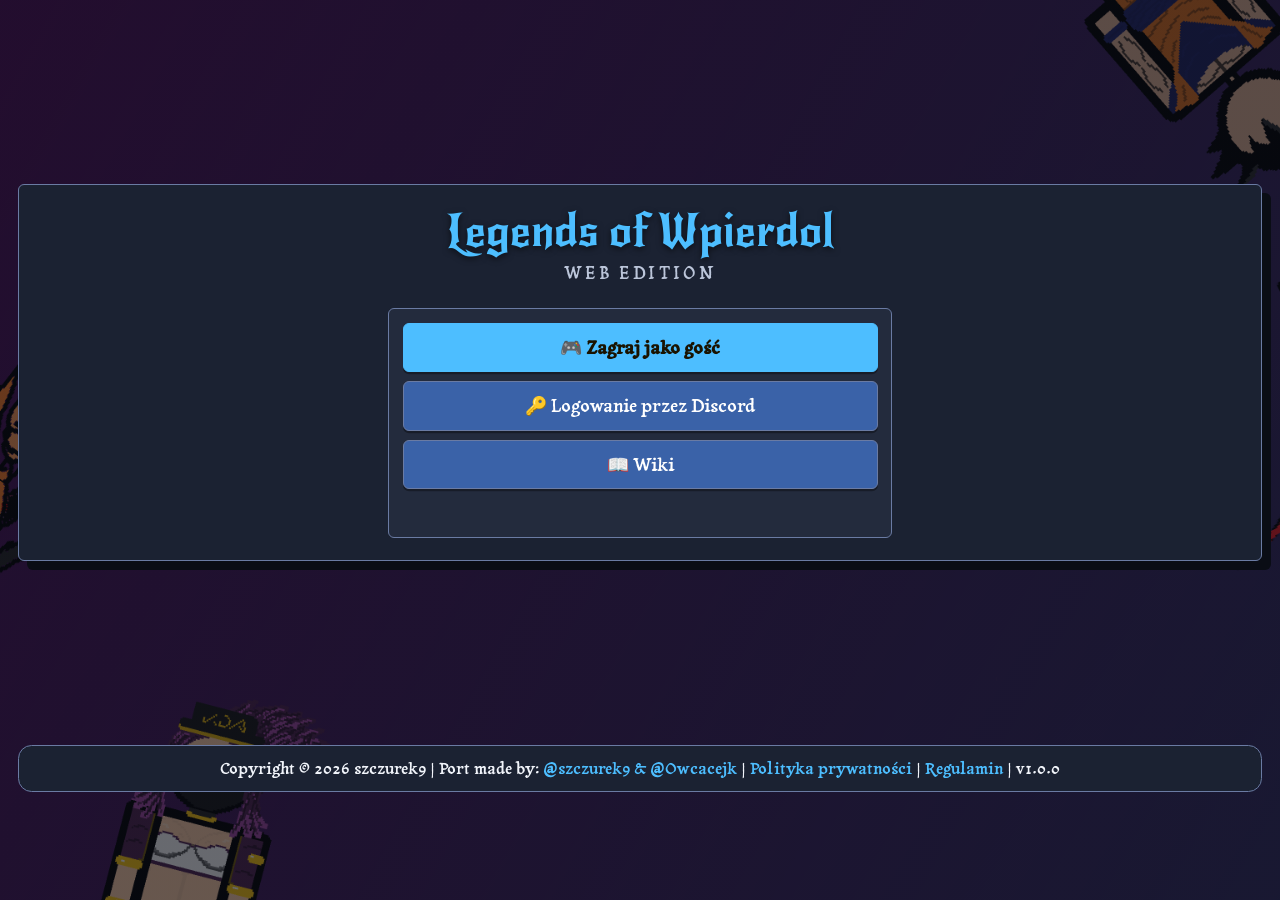
==== index.html @ c387f187 "add icons" ====
<!DOCTYPE html>
<html lang="pl">
<head>
    <meta charset="UTF-8">
    <meta name="viewport" content="width=device-width, initial-scale=1.0">
    <link rel="preconnect" href="https://fonts.googleapis.com">
    <link rel="preconnect" href="https://fonts.gstatic.com" crossorigin>
    <link href="https://fonts.googleapis.com/css2?family=New+Rocker&family=Tagesschrift&display=swap" rel="stylesheet">
    <!-- Zapamiętany rozmiar interfejsu stosujemy od razu, żeby strona nie "skakała" po załadowaniu. -->
    <script>
        try {
            var uiSize = localStorage.getItem("low-ui-size");
            if (uiSize) document.documentElement.style.setProperty("--ui-font-size", uiSize + "px");
        } catch (e) { /* brak dostępu do localStorage - zostaje rozmiar domyślny */ }
    </script>
    <!-- Podstawowe Meta Tagi dla Google -->
    <title>Legends of Wpierdol Online</title>
    <meta name="google-site-verification" content="5f0gE9YWILI4lI1lq_wBUszcqaEipr71EH8FI_bcwrs" />
    <meta name="description" content="Przeglądarkowe idle-RPG. 5 unikalnych klas postaci, 50 wymagających poziomów i rozbudowany system rozwoju postaci. Zrób wpierdol swoim przeciwnikom!">

    <!-- Tagi Open Graph (Discord, Facebook) -->
    <meta property="og:type" content="website">
    <meta property="og:title" content="Legends of Wpierdol Online">
    <meta property="og:description" content="Przeglądarkowe idle-RPG. 5 unikalnych klas postaci, 50 wymagających poziomów i rozbudowany system rozwoju postaci. Zrób wpierdol swoim przeciwnikom!">
    <meta property="og:url" content="https://legendsofwpierdol-online.pages.dev/">
    <meta property="og:image" content="https://legendsofwpierdol-online.pages.dev/res/img/background.png">
    <meta property="og:site_name" content="Legends of Wpierdol">

    <!-- Tagi dla X / Twitter -->
    <meta name="twitter:card" content="summary_large_image">
    <meta name="twitter:title" content="Legends of Wpierdol Online">
    <meta name="twitter:description" content="Przeglądarkowe idle-RPG. 5 unikalnych klas postaci, 50 wymagających poziomów i rozbudowany system rozwoju postaci. Zrób wpierdol swoim przeciwnikom!">
    <meta name="twitter:image" content="https://legendsofwpierdol-online.pages.dev/res/img/background.png">

    <link rel="stylesheet" href="style/themes.css">
    <link rel="stylesheet" href="style/base.css">
    <link rel="stylesheet" href="style/menu.css">
    <link rel="stylesheet" href="style/battle.css">
    <link rel="stylesheet" href="style/shop.css">
    <link rel="stylesheet" href="style/inventory.css">
    <link rel="stylesheet" href="style/skins.css">
    <link rel="stylesheet" href="style/responsive.css">
    <link rel="stylesheet" href="style/modals.css">
    <link rel="stylesheet" href="style/utilities.css">
    <link rel="stylesheet" href="style/hud.css">
    <link rel="stylesheet" href="style/mobileCards.css">
    <link rel="shortcut icon" href="favicon.ico" type="image/x-icon">

</head>
<body data-theme="noc">

    <div class="main">
    <h1 id="titleheader">Legends of Wpierdol</h1>
    <p id="titleedition">Web Edition</p>

        <div id="start-screen">
            <button id="entry-guest-btn" type="button" class="btn-primary">🎮 Zagraj jako gość</button>
            <button id="entry-discord-btn" type="button">🔑 Logowanie przez Discord</button>
            <button id="new-game-btn" type="button" class="hidden">🎮 Nowa gra</button>
            <button id="load-game-btn" type="button" class="hidden">📥 Wczytaj grę</button>
            <button id="cloud-open-btn" type="button" class="hidden">☁️ Chmura (Discord)</button>
            <button id="wiki-start-btn" type="button" data-open-wiki>📖 Wiki</button>
            <p id="start-message" class="screen-message" aria-live="polite"></p>
        </div>

        <div id="login-screen" class="hidden">
            <label for="nickname" class="field-label">Podaj swój nick:</label>
            <div class="nick-row">
                <input type="text" id="nickname" placeholder="Nick" autocomplete="off">
                <button type="button" id="nick-random" class="nick-random" title="Wylosuj nick" aria-label="Wylosuj nick">🎲 Losuj</button>
            </div>
            <span id="class-picker-label" class="class-picker-label field-label">Wybierz klasę (nie można jej później zmienić):</span>
            <input type="hidden" id="class-select" value="assassin">
            <div id="class-cards" class="class-cards" role="radiogroup" aria-labelledby="class-picker-label"></div>
            <p id="class-description" class="screen-message"></p>
            <button id="start-game" class="btn-primary">Graj</button>
        </div>

        <div id="main-menu" class="hidden swipe-cards" data-swipe-key="menu" data-swipe-titles="Postać|Statystyki|Akcje" data-swipe-default="1">
            <section id="main-playerModel" class="swipe-pane" aria-label="Postać gracza">
                <h2 id="mainNickname" class="hero-name">Gracz</h2>
                <div class="hero-level"><span>Poziom</span> <strong id="mainLevel">1</strong></div>
                <div class="hero-portrait">
                    <img src="res/skins/player_model.png" alt="Postać gracza">
                </div>
                <button id="change-playerModel" type="button">👁️ Zmień skina</button>
            </section>

            <section id="main-playerSummary" aria-label="Statystyki gracza">
                <div class="menu-stats-pane swipe-pane">
                <div class="menu-resources">
                    <div class="resource-pill">
                        <span class="pill-icon" aria-hidden="true">💸</span>
                        <span class="pill-text"><span class="pill-label">Hajs</span><strong id="mainMoney">0 $</strong></span>
                    </div>
                    <div class="resource-pill">
                        <span class="pill-icon" aria-hidden="true">🎨</span>
                        <span class="pill-text"><span class="pill-label">Punkty skinów</span><strong id="mainSP">0</strong></span>
                    </div>
                </div>

                <div class="weapon-card">
                    <div>
                        <h3 class="menu-section-title">Aktualna broń</h3>
                        <strong id="mainWeaponName">Pięści</strong>
                    </div>
                    <div class="weapon-nums">
                        <span class="weapon-num"><span class="stat-icon" data-stat-icon="damage"></span><b id="mainWeaponDmg">0</b> DMG</span>
                        <span class="weapon-num"><span class="stat-icon" data-stat-icon="ad"></span><b id="mainWeaponAd">0</b> AD</span>
                    </div>
                </div>

                <div>
                    <h3 class="menu-section-title">Statystyki</h3>
                    <div id="main-playerStats" class="stat-grid">
                        <div class="stat-tile"><span class="stat-icon" data-stat-icon="hp"></span><span class="stat-name">Zdrowie</span><strong id="mainHp">0</strong></div>
                        <div class="stat-tile"><span class="stat-icon" data-stat-icon="armor"></span><span class="stat-name">Pancerz</span><strong id="mainArmor">0</strong></div>
                        <div class="stat-tile"><span class="stat-icon" data-stat-icon="crit"></span><span class="stat-name">Szansa na krytyka</span><strong id="mainCrit">0%</strong></div>
                        <div class="stat-tile"><span class="stat-icon" data-stat-icon="armorPen"></span><span class="stat-name">Penetracja pancerza</span><strong id="mainArmorPen">0</strong></div>
                        <div class="stat-tile"><span class="stat-icon" data-stat-icon="mana"></span><span class="stat-name">Mana</span><strong id="mainMana">0</strong></div>
                        <div class="stat-tile"><span class="stat-icon" data-stat-icon="ap"></span><span class="stat-name">Moc umiejętności</span><strong id="mainAp">0</strong></div>
                    </div>
                </div>
                </div>

                <div id="main-buttons" class="swipe-pane">
                    <button id="play-btn" type="button" class="btn-primary">⚔️ Graj</button>
                    <button id="arena-btn" type="button" class="hidden">🏟️ Arena</button>
                    <button id="shop-btn" type="button">🪙 Sklep</button>
                    <button id="inventory-btn" type="button">🎒 Ekwipunek</button>
                    <button id="options-btn" type="button">⚙️ Opcje</button>
                    <button id="wiki-btn" type="button" data-open-wiki>📖 Wiki</button>
                </div>
            </section>
        </div>

        <section id="shop-screen" class="hidden" aria-live="polite">
            <div class="shop-header">
                <div>
                    <span class="eyebrow">EKWIPUNEK</span>
                    <h2>Sklep</h2>
                </div>
                <div id="shop-money">💸 Hajs: 0 $</div>
            </div>

            <div class="shop-current-weapon">
                Aktualna broń: <strong id="shop-current-weapon-value">Pięści</strong>
            </div>

            <div class="shop-store-layout swipe-cards" data-swipe-key="shop" data-swipe-titles="Filtry|Przedmioty" data-swipe-default="1">
                <div class="shop-pane swipe-pane">
                <aside class="shop-filters" aria-label="Kategorie sklepu">
                    <h3>Filtry</h3>
                    <button class="shop-filter active" data-category="all" type="button" aria-pressed="true"><span>Wszystkie</span> <span class="shop-filter-count"></span></button>
                    <button class="shop-filter" data-category="weapons" type="button" aria-pressed="false"><span>Bronie</span> <span class="shop-filter-count"></span></button>
                    <button class="shop-filter" data-category="ad" type="button" aria-pressed="false" title="AD - przedmioty zwiększające obrażenia fizyczne"><span>Przedmioty AD</span> <span class="shop-filter-slots"></span> <span class="shop-filter-count"></span></button>
                    <button class="shop-filter" data-category="magic" type="button" aria-pressed="false" title="AP - przedmioty zwiększające moc umiejętności (magię)"><span>Przedmioty AP</span> <span class="shop-filter-slots"></span> <span class="shop-filter-count"></span></button>
                    <button class="shop-filter" data-category="skills" type="button" aria-pressed="false"><span>Wzmocnienia</span> <span class="shop-filter-count"></span></button>
                    <button class="shop-filter" data-category="potions" type="button" aria-pressed="false"><span>Mikstury</span> <span class="shop-filter-count"></span></button>
                    <button class="shop-filter" data-category="abilities" type="button" aria-pressed="false"><span>Umiejętności</span> <span class="shop-filter-count"></span></button>
                </aside>

                <div class="shop-search-row">
                    <input id="shop-search" type="search" placeholder="Szukaj w sklepie..." aria-label="Szukaj w sklepie" autocomplete="off">
                    <select id="shop-sort" aria-label="Sortuj">
                        <option value="default">Domyślnie</option>
                        <option value="price-asc" selected>Cena: rosnąco</option>
                        <option value="price-desc">Cena: malejąco</option>
                        <option value="name">Nazwa A–Z</option>
                    </select>
                </div>
                </div>

                <div class="shop-pane swipe-pane">
                    <div id="shop-list" class="shop-list"></div>
                </div>

                <div id="shop-backdrop" class="shop-backdrop"></div>

                <aside id="shop-details" class="shop-details" aria-live="polite">
                    <div class="shop-details-head">
                        <div class="shop-details-title">
                            <h3 id="shop-details-name">Kliknij przedmiot, aby zobaczyć podgląd.</h3>
                            <p id="shop-details-kind"></p>
                        </div>
                        <div id="shop-details-icon-slot" class="shop-details-icon-slot"></div>
                        <button id="shop-details-close" class="modal-close shop-details-close" type="button" aria-label="Zamknij podgląd">✕</button>
                    </div>
                    <div id="shop-details-body" class="shop-details-body"></div>
                    <div id="shop-actions" class="shop-details-actions"></div>
                </aside>
            </div>

            <div id="shop-message" class="shop-message" aria-live="polite">Wybierz przedmiot.</div>
            <button id="shop-back-btn" class="secondary-button" type="button">Wróć do menu</button>
        </section>

        <section id="skin-screen" class="hidden" aria-live="polite">
            <div class="shop-header">
                <div>
                    <span class="eyebrow">KOSMETYKA</span>
                    <h2>Skiny</h2>
                </div>
                <div id="skin-points">🎨 SP: 0</div>
            </div>

            <div class="skin-layout">
                <aside class="skin-filters">
                    <h3>Filtry</h3>
                    <button class="skin-filter hidden" data-rarity="secret" type="button" aria-pressed="false"><span>Secret</span> <span class="skin-filter-count"></span></button>
                    <button class="skin-filter" data-rarity="ultimate" type="button" aria-pressed="false"><span>Ultimate</span> <span class="skin-filter-count"></span></button>
                    <button class="skin-filter" data-rarity="legendary" type="button" aria-pressed="false"><span>Legendary</span> <span class="skin-filter-count"></span></button>
                    <button class="skin-filter" data-rarity="mythic" type="button" aria-pressed="false"><span>Mythic</span> <span class="skin-filter-count"></span></button>
                    <button class="skin-filter" data-rarity="epic" type="button" aria-pressed="false"><span>Epic</span> <span class="skin-filter-count"></span></button>
                    <button class="skin-filter" data-rarity="rare" type="button" aria-pressed="false"><span>Rare</span> <span class="skin-filter-count"></span></button>
                    <button class="skin-filter" data-rarity="basic" type="button" aria-pressed="false"><span>Basic</span> <span class="skin-filter-count"></span></button>
                </aside>

                <div class="skin-main">
                    <div class="skin-search-row">
                        <input id="skin-search" type="search" placeholder="Szukaj skina..." aria-label="Szukaj skina" autocomplete="off">
                    </div>
                    <div id="skin-list" class="skin-list"></div>
                </div>

                <div id="skin-backdrop" class="skin-backdrop"></div>

                <aside id="skin-details" class="skin-details" aria-live="polite">
                    <button id="skin-details-close" class="modal-close skin-details-close" type="button" aria-label="Zamknij podgląd">✕</button>
                    <h3 id="skin-details-name">Kliknij skina, aby zobaczyć podgląd.</h3>
                    <p id="skin-details-rarity"></p>
                    <div id="skin-variants" class="skin-variants hidden">
                        <figure>
                            <img id="skin-alive-preview" src="" alt="Wariant żywy skina">
                            <figcaption>Wygląd - żywy</figcaption>
                        </figure>
                        <figure>
                            <img id="skin-dead-preview" src="" alt="Wariant martwy skina">
                            <figcaption>Wygląd - martwy</figcaption>
                        </figure>
                    </div>
                    <div id="skin-actions" class="skin-details-actions"></div>
                </aside>
            </div>

            <div id="skin-message" class="shop-message" aria-live="polite">Wybierz skina.</div>
            <button id="skin-back-btn" class="secondary-button" type="button">Wróć do menu</button>
        </section>

        <section id="inventory-screen" class="hidden" aria-live="polite">
            <div class="shop-header">
                <div>
                    <span class="eyebrow">WYPOSAŻENIE</span>
                    <h2>Ekwipunek</h2>
                </div>
                <div id="inventory-money">💸 Hajs: 0 $</div>
            </div>

            <div class="inventory-layout swipe-cards" data-swipe-key="inventory" data-swipe-titles="Bronie|Przedmioty" data-swipe-default="1">
                <div class="swipe-wrap swipe-pane">
                <article class="inventory-current">
                    <h3>Aktualna broń</h3>
                    <div class="inventory-current-card">
                        <span id="inventory-current-icon" class="inv-current-icon"></span>
                        <div class="inventory-current-body">
                            <h4 id="inventory-current-name">Pięści</h4>
                            <div id="inventory-current-chips" class="stat-chips"></div>
                            <span id="inventory-current-note">Broń domyślna — niezbywalna</span>
                        </div>
                    </div>
                </article>

                <article class="inventory-owned">
                    <h3>Zakupione bronie <span id="inventory-weapon-count" class="slot-counter"></span></h3>
                    <div id="inventory-weapons" class="shop-items"></div>
                </article>
                </div>
                <article class="inventory-magic swipe-pane">
                    <h3>Przedmioty</h3>
                    <div id="inventory-slot-meter" class="slot-meter"></div>
                    <div class="inv-toolbar">
                        <input id="inventory-search" type="search" placeholder="Szukaj…" aria-label="Szukaj przedmiotu" autocomplete="off">
                        <select id="inventory-sort" aria-label="Sortuj przedmioty">
                            <option value="default">Domyślnie</option>
                            <option value="price-asc">Wartość: rosnąco</option>
                            <option value="price-desc">Wartość: malejąco</option>
                            <option value="name">Nazwa A–Z</option>
                        </select>
                    </div>
                    <div id="inventory-filter" class="inv-filter" role="group" aria-label="Filtr przedmiotów"></div>
                    <div id="inventory-bulk" class="inv-bulk"></div>
                    <div id="inventory-magic-items" class="shop-items"></div>
                </article>
            </div>

            <div id="inventory-message" class="shop-message" aria-live="polite">Wybierz broń lub przedmiot.</div>
            <div class="inventory-actions">
                <button id="inventory-back-btn" class="secondary-button" type="button">Wróć do menu</button>
            </div>
        </section>

        <section id="battle-screen" class="hidden" aria-live="polite">
            <div class="battle-header">
                <div>
                    <span class="eyebrow">POJEDYNEK</span>
                    <h2 id="battle-title">Walka</h2>
                </div>
                <div id="battle-wave">Fala 1 / 1</div>
            </div>

            <div class="battle-arena">
                <article class="combatant combatant-player">
                    <span class="combatant-label">TY</span>
                    <h3 id="battle-player-name">Gracz</h3>
                    <div class="battle-model battle-model-player">
                        <img src="res/skins/player_model.png" alt="Postać gracza">
                    </div>
                    <div class="battle-resource-bars">
                        <div>
                            <span class="resource-label"><span class="stat-icon" data-stat-icon="hp"></span> HP: <strong id="battle-player-hp">100 / 100</strong></span>
                            <div class="health-bar"><span id="battle-player-health-bar"></span></div>
                        </div>
                        <div>
                            <span class="resource-label"><span class="stat-icon" data-stat-icon="mana"></span> Mana: <strong id="battle-player-mana-value">100 / 100</strong></span>
                            <div class="health-bar mana-bar"><span id="battle-player-mana-bar"></span></div>
                        </div>
                    </div>
                    <div id="battle-player-stats">
                        <div id="battle-player-chips" class="stat-chips">
                            <div id="battle-player-weapon" class="chips-group"></div>
                            <div id="battle-player-mana" class="chips-group"></div>
                        </div>
                    </div>
                </article>

                <div class="battle-versus">VS</div>

                <article class="combatant combatant-enemy">
                    <span class="combatant-label">PRZECIWNIK</span>
                    <h3 id="battle-enemy-name">Przeciwnik</h3>
                    <div class="battle-model battle-model-enemy">
                        <img id="battle-enemy-model" src="" alt="Przeciwnik">
                        <div id="enemy-model-fallback" class="enemy-silhouette hidden" aria-hidden="true">☠</div>
                    </div>
                    <div class="stat-line"><span><span class="stat-icon" data-stat-icon="hp"></span> HP</span><strong id="battle-enemy-hp">0 / 0</strong></div>
                    <div class="health-bar enemy-health-bar"><span id="battle-enemy-health-bar"></span></div>
                    <div id="battle-enemy-stats" class="stat-chips"></div>
                </article>
            </div>

            <div id="battle-log" class="battle-log">Wybierz akcję.</div>

            <div id="battle-actions" class="battle-actions">
                <button id="attack-btn" type="button">⚔️ Atakuj</button>
                <button id="escape-btn" type="button">🏃 Uciekaj</button>
            </div>
            <div id="battle-dock" class="battle-dock">
                <div id="battle-abilities" class="battle-abilities"></div>
                <div id="battle-potions" class="battle-potions"></div>
            </div>
            <div id="battle-effects" class="battle-effects">Brak aktywnych efektów.</div>
            <button id="battle-back-btn" class="secondary-button hidden" type="button">Wróć do menu</button>

            <div id="battle-death-panel" class="battle-death-panel hidden">
                <h3>☠️ Zginąłeś!</h3>
                <p>Co chcesz zrobić?</p>
                <div class="death-actions">
                    <button id="death-restore-btn" type="button">↩️ Cofnij stan sprzed walki</button>
                    <button id="death-new-game-btn" type="button">🎮 Nowa gra</button>
                </div>
            </div>
        </section>

        <section id="arena-panel" class="modal hidden" aria-modal="true" role="dialog" aria-labelledby="arena-title">
            <div class="modal-content">
                <div class="modal-header">
                    <h2 id="arena-title">🏟️ Arena</h2>
                    <button id="arena-close-btn" class="modal-close" type="button" aria-label="Zamknij">✕</button>
                </div>
                <p id="arena-status" class="screen-message"></p>
                <div id="arena-difficulties">
                    <button type="button" data-arena-difficulty="easy">
                        <span class="arena-diff-name">Łatwy (2 fale)</span>
                        <span class="arena-diff-reward">Możliwy zarobek: około <b data-arena-reward="easy">…</b> $</span>
                    </button>
                    <button type="button" data-arena-difficulty="medium">
                        <span class="arena-diff-name">Średni (3 fale)</span>
                        <span class="arena-diff-reward">Możliwy zarobek: około <b data-arena-reward="medium">…</b> $</span>
                    </button>
                    <button type="button" data-arena-difficulty="hard">
                        <span class="arena-diff-name">Trudny (4 fale)</span>
                        <span class="arena-diff-reward">Możliwy zarobek: około <b data-arena-reward="hard">…</b> $</span>
                    </button>
                </div>
            </div>
        </section>

        <section id="options-modal" class="modal hidden" aria-modal="true" role="dialog" aria-labelledby="options-title">
            <div class="modal-content">
                <div class="modal-header">
                    <h2 id="options-title">Opcje</h2>
                    <button id="close-options-btn" class="modal-close" type="button" aria-label="Zamknij">✕</button>
                </div>
                <div class="opt-tabs" role="tablist" aria-label="Sekcje opcji">
                    <button id="opt-tab-save" class="opt-tab is-active" type="button" role="tab" aria-selected="true" aria-controls="opt-panel-save" data-opt-tab="save">💾 Zapis</button>
                    <button id="opt-tab-look" class="opt-tab" type="button" role="tab" aria-selected="false" aria-controls="opt-panel-look" data-opt-tab="look" tabindex="-1">🎨 Wygląd</button>
                </div>

                <div id="opt-panel-save" class="opt-panel" role="tabpanel" aria-labelledby="opt-tab-save">
                    <section class="opt-card" aria-labelledby="opt-cloud-title">
                        <h3 id="opt-cloud-title" class="opt-card-title">☁️ Chmura (Discord)</h3>
                        <p id="cloud-status" class="screen-message opt-status">Chmura: sprawdzam…</p>
                        <div class="modal-actions cloud-actions">
                            <button id="cloud-login-btn" type="button">🔑 Zaloguj</button>
                            <button id="cloud-save-btn" type="button" disabled>☁️ Zapisz</button>
                            <button id="cloud-load-btn" type="button" disabled>☁️ Wczytaj</button>
                            <button id="cloud-delete-btn" type="button" disabled>🗑️ Usuń dane</button>
                        </div>
                    </section>
                    <section class="opt-card" aria-labelledby="opt-code-title">
                        <h3 id="opt-code-title" class="opt-card-title"><label for="save-code">📋 Kod zapisu</label></h3>
                        <textarea id="save-code" rows="4" spellcheck="false" placeholder="Tutaj pojawi się kod zapisu..."></textarea>
                        <div class="modal-actions">
                            <button id="save-game-btn" type="button">💾 Zapisz grę</button>
                            <button id="copy-save-btn" type="button">📋 Kopiuj zapis</button>
                            <button id="load-save-btn" type="button">📥 Wczytaj zapis</button>
                        </div>
                    </section>
                </div>

                <div id="opt-panel-look" class="opt-panel hidden" role="tabpanel" aria-labelledby="opt-tab-look">
                    <section class="opt-card" aria-labelledby="opt-theme-title">
                        <h3 id="opt-theme-title" class="opt-card-title">Motyw interfejsu</h3>
                        <div class="opt-swatches" role="radiogroup" aria-labelledby="opt-theme-title">
                            <button type="button" class="opt-swatch" role="radio" aria-checked="false" data-theme-id="noc"><span class="opt-swatch-preview" aria-hidden="true"><i></i><i></i><i></i></span><span class="opt-swatch-name">Noc</span><span class="opt-swatch-sub">ciemny</span></button>
                            <button type="button" class="opt-swatch" role="radio" aria-checked="false" data-theme-id="dzien"><span class="opt-swatch-preview" aria-hidden="true"><i></i><i></i><i></i></span><span class="opt-swatch-name">Dzień</span><span class="opt-swatch-sub">jasny</span></button>
                            <button type="button" class="opt-swatch" role="radio" aria-checked="false" data-theme-id="kontrast"><span class="opt-swatch-preview" aria-hidden="true"><i></i><i></i><i></i></span><span class="opt-swatch-name">Kontrast</span><span class="opt-swatch-sub">wysoki</span></button>
                            <button type="button" class="opt-swatch" role="radio" aria-checked="false" data-theme-id="las"><span class="opt-swatch-preview" aria-hidden="true"><i></i><i></i><i></i></span><span class="opt-swatch-name">Las</span><span class="opt-swatch-sub">ciemna zieleń</span></button>
                        </div>
                    </section>
                    <section class="opt-card" aria-labelledby="opt-size-title">
                        <h3 id="opt-size-title" class="opt-card-title">Rozmiar interfejsu</h3>
                        <div class="opt-segmented" role="radiogroup" aria-labelledby="opt-size-title">
                            <button type="button" class="opt-seg" role="radio" aria-checked="false" data-size="16">Mały</button>
                            <button type="button" class="opt-seg" role="radio" aria-checked="false" data-size="">Domyślny</button>
                            <button type="button" class="opt-seg" role="radio" aria-checked="false" data-size="20">Duży</button>
                            <button type="button" class="opt-seg" role="radio" aria-checked="false" data-size="22">Bardzo duży</button>
                        </div>
                    </section>
                    <!-- Selecty pozostają źródłem prawdy dla themes.js; przyciski powyżej tylko nimi sterują. -->
                    <div class="hidden">
                        <select id="theme-select" tabindex="-1" aria-hidden="true">
                            <option value="noc">Noc (ciemny)</option>
                            <option value="dzien">Dzień (jasny)</option>
                            <option value="kontrast">Wysoki kontrast</option>
                            <option value="las">Las (ciemna zieleń)</option>
                        </select>
                        <select id="ui-size-select" tabindex="-1" aria-hidden="true">
                            <option value="">Domyślny</option>
                            <option value="16">Mały</option>
                            <option value="20">Duży</option>
                            <option value="22">Bardzo duży</option>
                        </select>
                    </div>
                </div>

                <a id="donate-btn" class="opt-donate" href="https://tipply.pl/@szczurek9" target="_blank" rel="noopener noreferrer">💸 Podoba ci się gra? Wesprzyj dalszy rozwój!</a>
                <p id="options-message" class="screen-message" aria-live="polite"></p>
            </div>
        </section>


    </div>

    <footer class="site-footer">
        <span>Copyright © 2026 szczurek9</span>
        <span> | Port made by: </span>
        <a href="https://github.com/szczurek9" target="_blank" rel="noopener noreferrer">@szczurek9 &amp; @Owcacejk</a>
        <span> | </span>
        <a href="/privacy">Polityka prywatności</a>
        <span> | </span>
        <a href="/terms">Regulamin</a>
        <span> | </span>
        <span id="game-version"></span>
    </footer>

    <script src="script/variables.js"></script>
    <script src="script/dataLoader.js"></script>
    <script src="script/icons.js"></script>
    <script src="script/uiHelpers.js"></script>
    <script src="script/pullFromHTML.js"></script>
    <script src="script/saveCodec.js"></script>
    <script src="script/saveSystem.js"></script>
    <script src="script/mainMenu.js"></script>
    <script src="script/cloudSave.js"></script>
    <script src="script/themes.js"></script>
    <script src="script/shop.js"></script>
    <script src="script/inventory.js"></script>
    <script src="script/skins.js"></script>
    <script src="script/battleMath.js"></script>
    <script src="script/battleState.js"></script>
    <script src="script/battleActions.js"></script>
    <script src="script/arena.js"></script>
    <script src="script/battle.js"></script>
    <script src="script/battleUIRender.js"></script>
    <script src="script/autoBattle.js"></script>
    <script src="script/battleUI.js"></script>
    <script src="script/optionsUI.js"></script>
    <script src="script/mobileCards.js"></script>
    <script src="script/nickGenerator.js"></script>
    <script src="script/navGuard.js"></script>
</body>
</html>
---- style/themes.css ----
/* ==========================================================================
   Motywy interfejsu.
   Każdy motyw to jeden blok zmiennych. Wszystkie pary tło/tekst mają kontrast
   co najmniej 4,5:1 (zwykły tekst), a w motywie "kontrast" - powyżej 12:1.

   Powierzchnie (od najgłębszej):
     --main-background        główny panel
     --shop-page-background   ekran (sklep, walka, menu...)
     --shop-card-background   karty wewnątrz ekranu
     --shop-info-background   wgłębienia: chipy, ramki ikon, log walki
   Przyciski:  --shop-control-background + --control-text-color
   Pola:       --field-background + --field-text
   Akcent:     --accent + --accent-text (przycisk główny, aktywna zakładka)
   Postacie:   --sprite-bg (jasne tło pod sprite'y z czarnym obrysem)
   Statusy:    --good / --warn / --bad (kolory tekstu na powierzchniach)
   ========================================================================== */

/* Noc (ciemny, chłodny). */
body[data-theme="noc"] {
    --sprite-bg: #3f5275;
    --sprite-bg: #4e638b;
    --sprite-bg: #425780;
    --sprite-bg: #495e86;
    color-scheme: dark;
    --main-background: #1b2232;
    --main-shadow: #0a0d15;
    --shop-page-background: #232b3d;
    --shop-card-background: #2c3650;
    --shop-info-background: #19202f;
    --shop-border-color: #6a7ba3;
    --border-soft: rgba(255, 255, 255, 0.16);
    --text-color: #f1f4fa;
    --text-muted: #bcc6da;
    --shop-control-background: #3a62a8;
    --menu-control-background: #3a62a8;
    --control-text-color: #ffffff;
    --field-background: #131927;
    --field-bg: #131927;
    --field-text: #f1f4fa;
    --accent: #4dbeff;
    --accent-text: #1a1300;
    --title-glow: #ffcc4d;
    --title-shadow: 0 2px 6px rgba(0, 0, 0, 0.6);
    --focus: #ffcc4d;
    --good: #6fe39a;
    --warn: #f6cf5a;
    --bad: #ff8a92;
    --star: #ffd04d;
    --scrim: rgba(10, 13, 22, 0.62);
    --rar-basic: #cfd8e6;
    --rar-rare: #7bbcff;
    --rar-epic: #d3a4ff;
    --rar-mythic: #ff94dc;
    --rar-legendary: #ffd45c;
    --rar-ultimate: #ff9a6b;
    --rar-secret: #ff6f91;
}

/* Dzień: jasny, papierowy, ciemny tekst. */
body[data-theme="dzien"] {
    color-scheme: light;
    --main-background: #f4efe3;
    --main-shadow: #b3a88c;
    --shop-page-background: #fbf8f0;
    --shop-card-background: #ffffff;
    --shop-info-background: #ebe4d2;
    --shop-border-color: #5e5539;
    --border-soft: rgba(60, 50, 30, 0.28);
    --text-color: #1e1b14;
    --text-muted: #4d4735;
    --shop-control-background: #2b5d8f;
    --menu-control-background: #2b5d8f;
    --control-text-color: #ffffff;
    --field-background: #ffffff;
    --field-bg: #ffffff;
    --field-text: #1e1b14;
    --accent: #b34700;
    --accent-text: #ffffff;
    --title-glow: #b34700;
    --title-shadow: none;
    --focus: #0b4fa8;
    --good: #14672f;
    --warn: #7d5200;
    --bad: #b01e2a;
    --star: #8f5d00;
    --scrim: rgba(236, 229, 210, 0.58);
    --rar-basic: #4a5560;
    --rar-rare: #1b5fb5;
    --rar-epic: #6f2fbf;
    --rar-mythic: #a3237f;
    --rar-legendary: #7d5700;
    --rar-ultimate: #b03a08;
    --rar-secret: #c2185b;
}

/* Wysoki kontrast: czerń, biel i żółć. */
body[data-theme="kontrast"] {
    color-scheme: dark;
    --main-background: #000000;
    --main-shadow: #3a3a3a;
    --shop-page-background: #0a0a0a;
    --shop-card-background: #151515;
    --shop-info-background: #212121;
    --shop-border-color: #ffffff;
    --border-soft: rgba(255, 255, 255, 0.55);
    --text-color: #ffffff;
    --text-muted: #e8e8e8;
    --shop-control-background: #ffd400;
    --menu-control-background: #ffd400;
    --control-text-color: #000000;
    --field-background: #000000;
    --field-bg: #000000;
    --field-text: #ffffff;
    --accent: #00e5ff;
    --accent-text: #000000;
    --title-glow: #ffd400;
    --title-shadow: none;
    --focus: #00e5ff;
    --good: #5dff95;
    --warn: #ffe14d;
    --bad: #ff7d85;
    --star: #ffd400;
    --scrim: rgba(0, 0, 0, 0.84);
    --rar-basic: #ffffff;
    --rar-rare: #70bbff;
    --rar-epic: #d9a8ff;
    --rar-mythic: #ff90e2;
    --rar-legendary: #ffe14d;
    --rar-ultimate: #ff9d60;
    --rar-secret: #ff7fa8;
}

/* Las (motyw domyślny): ciemna zieleń, ciepły akcent. */
:root,
body[data-theme="las"] {
    color-scheme: dark;
    --main-background: #15241b;
    --main-shadow: #070f0a;
    --shop-page-background: #1d3125;
    --shop-card-background: #27422f;
    --shop-info-background: #121f17;
    --shop-border-color: #78a886;
    --border-soft: rgba(220, 255, 230, 0.18);
    --text-color: #eef7f0;
    --text-muted: #b9d0bf;
    --shop-control-background: #3c7a50;
    --menu-control-background: #3c7a50;
    --control-text-color: #ffffff;
    --field-background: #0f1a13;
    --field-bg: #0f1a13;
    --field-text: #eef7f0;
    --accent: #e8c65c;
    --accent-text: #1c1500;
    --title-glow: #e8c65c;
    --title-shadow: 0 2px 6px rgba(0, 0, 0, 0.6);
    --focus: #e8c65c;
    --good: #78e8a3;
    --warn: #f2cb55;
    --bad: #ff8d84;
    --star: #f2cb55;
    --scrim: rgba(8, 18, 12, 0.66);
    --rar-basic: #d4e2d8;
    --rar-rare: #7fc2ff;
    --rar-epic: #d6a9ff;
    --rar-mythic: #ff98df;
    --rar-legendary: #ffd75e;
    --rar-ultimate: #ff9f70;
    --rar-secret: #ff7aa0;
}
---- style/base.css ----
/* Elementy ukrywane przez logikę ekranów. */
.hidden {
    display: none !important;
}

/* --------------------------------------------------------------------------
   Skala interfejsu: WSZYSTKIE rozmiary w CSS są w rem, więc wystarczy zmienić
   --ui-font-size (domyślnie 18 px; gracz może to zmienić w Opcjach).
   -------------------------------------------------------------------------- */
:root {
    --ui-font-size: 18px;
    --footer-h: 0px;
    --radius: 0.5rem;
    --font-body: "Tagesschrift", system-ui, -apple-system, "Segoe UI", Roboto, Arial, sans-serif;
    --font-title: "New Rocker", Georgia, "Times New Roman", serif;
    /* Tło: właściwy obrazek dla rozmiaru ekranu (ścieżki względem tego pliku: style/). */
    --bg-image: url(../res/img/bg_4k.png);
}

@media (max-width: 1080px) and (orientation: portrait) {
    :root { --bg-image: url(../res/img/bg_mobile.png); }
}

@media (max-width: 760px) and (orientation: portrait) {
    :root { --bg-image: url(../res/img/bg_mobile_720p.png); }
}

@media (max-width: 520px) {
    :root { --ui-font-size: 16.5px; }
}

@media (max-width: 520px) and (orientation: portrait) {
    :root { --bg-image: url(../res/img/bg_mobile_560p.png); }
}

@media (max-width: 380px) {
    :root { --ui-font-size: 16px; }
}

html {
    font-size: var(--ui-font-size);
    background-color: #12151d;
    -webkit-text-size-adjust: 100%;
    text-size-adjust: 100%;
}

/* Zabezpieczenie przed przypadkowym przewijaniem w poziomie na telefonach. */
html,
body {
    overflow-x: hidden;
}

/* "clip" nie tworzy kontenera przewijania, więc position: sticky (dock z akcjami w walce)
   działa względem okna. Starsze przeglądarki zostają przy "hidden" z reguły wyżej. */
body {
    overflow-x: clip;
}

/* Podstawowy układ strony: kolumna (zawartość + stopka). */
body {
    min-height: 90vh;
    min-height: 90dvh;
    margin: 0;
    padding: 1rem;
    box-sizing: border-box;
    display: flex;
    flex-direction: column;
    align-items: center;
    font-family: var(--font-body);
    font-size: 1rem;
    font-weight: 400;
    line-height: 1.45;
    color: var(--text-color);
}

/* Tło jest osobną, stałą warstwą pod całą stroną; przyciemnienie (--scrim) dba o czytelność. */
body::before {
    content: "";
    position: fixed;
    inset: 0;
    z-index: -1;
    pointer-events: none;
    background-image: linear-gradient(var(--scrim), var(--scrim)), var(--bg-image);
    background-repeat: no-repeat;
    background-position: center;
    background-size: cover;
}

a {
    color: var(--accent);
}

/* Główny panel gry. */
.main {
    width: min(100%, 72rem);
    margin: auto 0;
    display: flex;
    flex-direction: column;
    justify-content: center;
    align-items: center;
    padding: 1.25rem;
    box-sizing: border-box;
    background-color: var(--main-background);
    border: 1px solid var(--shop-border-color);
    border-radius: 1rem;
    box-shadow: 0.5rem 0.5rem 0 var(--main-shadow);
}

#titleheader {
    margin: 0 0 0.25rem;
    font-family: var(--font-title);
    font-weight: 400;
    font-size: 2.5rem;
    line-height: 1.1;
    text-align: center;
    color: var(--accent);
    text-shadow: var(--title-shadow);
}

#titleedition {
    margin: 0 0 1.25rem;
    font-size: 0.95rem;
    letter-spacing: 0.2em;
    text-transform: uppercase;
    color: var(--text-muted);
}

/* --- Przyciski i pola ------------------------------------------------------ */
button,
input,
select,
textarea {
    font-family: inherit;
    font-size: 1rem;
    font-weight: 400;
}

button {
    min-height: 2.75rem;
    padding: 0.6rem 0.95rem;
    box-sizing: border-box;
    border: 1px solid var(--shop-border-color);
    border-radius: var(--radius);
    color: var(--control-text-color);
    background: var(--shop-control-background);
    box-shadow: 0 0.125rem 0 rgba(0, 0, 0, 0.35);
    line-height: 1.2;
    cursor: pointer;
    transition: transform 120ms ease, filter 120ms ease, background-color 120ms ease;
    -webkit-tap-highlight-color: transparent;
    touch-action: manipulation;
}

/* Efekt najechania tylko tam, gdzie jest prawdziwy kursor (na dotyku "przyklejał się"). */
@media (hover: hover) {
    button:hover:not(:disabled) {
        filter: brightness(1.12);
        transform: translateY(-1px);
    }
}

button:active:not(:disabled) {
    transform: translateY(1px);
    box-shadow: none;
}

button:disabled {
    cursor: not-allowed;
    opacity: 0.55;
}

/* Przycisk główny (Graj, Zagraj jako gość...). */
button.btn-primary {
    border-color: var(--accent);
    color: var(--accent-text);
    background: var(--accent);
    font-weight: 700;
}

input,
select,
textarea {
    min-height: 2.75rem;
    padding: 0.55rem 0.75rem;
    box-sizing: border-box;
    border: 1px solid var(--shop-border-color);
    border-radius: var(--radius);
    color: var(--field-text);
    background: var(--field-bg);
}

textarea {
    min-height: 0;
}

input::placeholder,
textarea::placeholder {
    color: var(--text-muted);
    opacity: 0.85;
}

label,
.field-label {
    font-weight: 700;
}

/* Wyraźny fokus przy nawigacji klawiaturą. */
button:focus-visible,
input:focus-visible,
select:focus-visible,
textarea:focus-visible,
summary:focus-visible,
a:focus-visible {
    outline: 3px solid var(--focus);
    outline-offset: 2px;
}

/* --- Stopka: zwykły element na końcu strony (nic nie zasłania) --------------- */
.site-footer {
    width: min(100%, 72rem);
    margin-top: 1rem;
    padding: 0.6rem 0.9rem;
    box-sizing: border-box;
    color: var(--text-color);
    background: var(--main-background);
    border: 1px solid var(--shop-border-color);
    border-radius: 0.75rem;
    text-align: center;
    font-size: 0.875rem;
    line-height: 1.5;
}

.site-footer a {
    color: var(--accent);
    text-decoration: none;
    -webkit-tap-highlight-color: transparent;
}

.site-footer a:hover {
    text-decoration: underline;
}

/* Szanujemy ustawienie systemowe ograniczające animacje. */
@media (prefers-reduced-motion: reduce) {
    *,
    *::before,
    *::after {
        animation: none !important;
        transition: none !important;
    }
}
---- style/menu.css ----
/* Ekran logowania (nowa gra). */
#login-screen {
    width: 100%;
    max-width: 46rem;
    display: flex;
    flex-direction: column;
    gap: 0.6rem;
    padding: 1rem;
    box-sizing: border-box;
    border: 1px solid var(--shop-border-color);
    border-radius: 0.75rem;
    text-align: center;
    background-color: var(--shop-page-background);
}

#class-description {
    width: 100%;
    margin: 0.125rem 0;
    padding: 0.6rem 0.75rem;
    box-sizing: border-box;
    border-radius: var(--radius);
    background: var(--shop-info-background);
}

/* ==========================================================================
   Menu główne: karta postaci (lewo) + zasoby, broń, statystyki i przyciski (prawo).
   ========================================================================== */
#main-menu {
    width: 100%;
    display: grid;
    grid-template-columns: minmax(0, 5fr) minmax(0, 7fr);
    gap: 1rem;
    align-items: stretch;
}

#main-playerSummary,
#main-playerModel {
    box-sizing: border-box;
    padding: 1rem;
    border: 1px solid var(--shop-border-color);
    border-radius: 0.75rem;
    background: var(--shop-page-background);
}

/* --- Karta postaci ---------------------------------------------------------- */
#main-playerModel {
    display: flex;
    flex-direction: column;
    align-items: center;
    gap: 0.75rem;
    text-align: center;
}

.hero-name {
    max-width: 100%;
    margin: 0;
    font-family: var(--font-title);
    font-size: 1.9rem;
    font-weight: 400;
    line-height: 1.15;
    overflow-wrap: anywhere;
    color: var(--accent);
    text-shadow: var(--title-shadow);
}

.hero-level {
    display: inline-flex;
    align-items: baseline;
    gap: 0.5rem;
    padding: 0.2rem 0.9rem;
    border: 1px solid var(--shop-border-color);
    border-radius: 999px;
    background: var(--shop-info-background);
    color: var(--text-muted);
}

.hero-level strong {
    font-size: 1.35rem;
    font-variant-numeric: tabular-nums;
    color: var(--text-color);
}

.hero-portrait {
    width: 100%;
    flex: 1;
    min-height: 15rem;
    display: flex;
    align-items: center;
    justify-content: center;
    box-sizing: border-box;
    padding: 0.75rem;
    border: 1px solid var(--border-soft);
    border-radius: 0.75rem;
    background: var(--sprite-bg);
}

.hero-portrait img {
    width: auto;
    max-width: 100%;
    height: 20rem;
    object-fit: contain;
}

#main-playerModel button {
    width: 100%;
}

/* --- Prawa kolumna ---------------------------------------------------------- */
#main-playerSummary {
    display: flex;
    flex-direction: column;
    gap: 0.9rem;
    text-align: left;
}

.menu-section-title {
    margin: 0 0 0.4rem;
    font-size: 0.85rem;
    font-weight: 700;
    letter-spacing: 0.16em;
    text-transform: uppercase;
    color: var(--text-muted);
}

/* Zasoby: hajs i punkty skinów. */
.menu-resources {
    display: grid;
    grid-template-columns: repeat(2, minmax(0, 1fr));
    gap: 0.6rem;
}

.resource-pill {
    display: flex;
    align-items: center;
    gap: 0.7rem;
    min-width: 0;
    padding: 0.6rem 0.85rem;
    border: 1px solid var(--shop-border-color);
    border-radius: 0.65rem;
    background: var(--shop-info-background);
}

.pill-icon {
    font-size: 1.7rem;
    line-height: 1;
}

.pill-text {
    display: flex;
    min-width: 0;
    flex-direction: column;
    line-height: 1.15;
}

.pill-label {
    font-size: 0.85rem;
    color: var(--text-muted);
}

.pill-text strong {
    font-size: 1.4rem;
    font-variant-numeric: tabular-nums;
    overflow-wrap: anywhere;
}

/* Broń. */
.weapon-card {
    display: flex;
    flex-wrap: wrap;
    align-items: center;
    justify-content: space-between;
    gap: 0.5rem 1rem;
    padding: 0.7rem 0.9rem;
    border: 1px solid var(--shop-border-color);
    border-left: 0.4rem solid var(--accent);
    border-radius: 0.65rem;
    background: var(--shop-card-background);
}

.weapon-card .menu-section-title {
    margin-bottom: 0.1rem;
}

#mainWeaponName {
    font-size: 1.3rem;
    font-weight: 700;
    overflow-wrap: anywhere;
}

.weapon-nums {
    display: flex;
    flex-wrap: wrap;
    gap: 0.4rem 1.1rem;
}

.weapon-num {
    display: inline-flex;
    align-items: center;
    gap: 0.4rem;
    font-size: 1.1rem;
}

.weapon-num b {
    font-variant-numeric: tabular-nums;
}

.weapon-num .stat-icon {
    width: 1.6rem;
    height: 1.6rem;
}

/* Statystyki: kafelki z ikoną, nazwą i wartością. */
.stat-grid {
    display: grid;
    grid-template-columns: repeat(2, minmax(0, 1fr));
    gap: 0.5rem;
}

.stat-tile {
    display: grid;
    grid-template-columns: auto minmax(0, 1fr) auto;
    align-items: center;
    gap: 0.6rem;
    padding: 0.55rem 0.75rem;
    border: 1px solid var(--border-soft);
    border-radius: 0.65rem;
    background: var(--shop-card-background);
}

.stat-tile .stat-icon {
    width: 2rem;
    height: 2rem;
}

.stat-tile .game-icon-glyph {
    font-size: 1.4rem;
}

.stat-tile .game-icon-glyph.is-text {
    font-size: 0.95rem;
}

.stat-name {
    font-size: 0.95rem;
    line-height: 1.15;
    color: var(--text-muted);
}

.stat-tile strong {
    font-size: 1.3rem;
    font-variant-numeric: tabular-nums;
}

/* Przyciski nawigacji. */
#main-buttons {
    margin-top: auto;
    display: grid;
    grid-template-columns: 1fr 1fr;
    gap: 0.6rem;
}

#main-buttons button {
    min-height: 3.25rem;
    font-size: 1.1rem;
}

/* Graj zajmuje cały rząd, chyba że widoczna jest Arena (wtedy stoją obok siebie). */
#main-buttons #play-btn {
    grid-column: 1 / -1;
    min-height: 3.9rem;
    font-size: 1.4rem;
}

#main-buttons:has(#arena-btn:not(.hidden)) #play-btn {
    grid-column: auto;
}

/* --- Arena ---------------------------------------------------------------- */
#arena-difficulties {
    display: flex;
    flex-direction: column;
    gap: 0.5rem;
    margin-top: 0.5rem;
}

#arena-difficulties button {
    display: flex;
    flex-direction: column;
    align-items: center;
    gap: 0.125rem;
    padding: 0.7rem;
}

.arena-diff-name {
    font-weight: 700;
}

.arena-diff-reward {
    font-size: 0.9rem;
}

/* --- Telefon ---------------------------------------------------------------- */
@media (max-width: 760px) {
    #main-menu {
        grid-template-columns: minmax(0, 1fr);
    }

    .hero-portrait {
        min-height: 11rem;
    }

    .hero-portrait img {
        height: 12rem;
    }
}

@media (max-width: 430px) {
    .pill-icon {
        font-size: 1.4rem;
    }

    .pill-text strong {
        font-size: 1.2rem;
    }

    /* Kompaktowe kafelki: ikona + wartość w jednym wierszu, nazwa pod spodem. */
    .stat-tile {
        grid-template-columns: auto minmax(0, 1fr);
        grid-template-areas:
            "icon value"
            "name name";
        gap: 0.2rem 0.5rem;
        padding: 0.5rem 0.6rem;
    }

    .stat-tile .stat-icon {
        grid-area: icon;
    }

    .stat-tile strong {
        grid-area: value;
        text-align: right;
    }

    .stat-name {
        grid-area: name;
        font-size: 0.85rem;
    }

    #main-buttons button {
        font-size: 1rem;
    }
}

/* Pole nicku + przycisk losowania. */
.nick-row {
    display: flex;
    gap: 0.5rem;
    width: 100%;
}

.nick-row #nickname {
    flex: 1 1 auto;
    min-width: 0;
}

.nick-random {
    flex: 0 0 auto;
    white-space: nowrap;
}
---- style/battle.css ----
/* Wspólne style ekranu walki i sklepu. */
#battle-screen,
#shop-screen,
#inventory-screen,
#skin-screen {
    width: 100%;
    box-sizing: border-box;
    padding: 1rem;
    border: 1px solid var(--shop-border-color);
    background: var(--shop-page-background);
    border-radius: 0.75rem;
    box-shadow: inset 0 0 0 1px var(--border-soft);
}

.battle-header,
.stat-line {
    display: flex;
    align-items: center;
    justify-content: space-between;
}

.battle-header {
    margin-bottom: 0.75rem;
    padding-bottom: 0.5rem;
    border-bottom: 1px solid var(--border-soft);
}

.battle-header h2,
.combatant h3,
.shop-header h2,
.shop-section h3,
.shop-item h4 {
    margin: 0.125rem 0;
    font-family: var(--font-title);
    font-weight: 400;
}

.battle-header h2,
.shop-header h2 {
    font-size: 1.5rem;
}

.eyebrow,
.combatant-label {
    font-size: 0.875rem;
    letter-spacing: 2px;
    opacity: 0.8;
}

#battle-wave {
    padding: 0.3125rem 0.5rem;
    border: 1px solid var(--shop-border-color);
    background: var(--shop-info-background);
}

.battle-header-actions {
    display: flex;
    flex-wrap: wrap;
    align-items: center;
    gap: 0.5rem;
}

/* Auto-walka: przełącznik i prędkość w nagłówku walki. */
.battle-auto-btn,
.battle-auto-speed {
    white-space: nowrap;
}

.battle-auto-btn.is-active {
    background: var(--accent);
    color: var(--accent-text);
}

.battle-escape-top {
    white-space: nowrap;
}

.battle-arena {
    display: grid;
    grid-template-columns: 1fr auto 1fr;
    align-items: stretch;
    gap: 0.625rem;
}

.combatant {
    min-width: 0;
    padding: 0.625rem;
    border: 1px solid var(--shop-border-color);
    background: var(--shop-card-background);
}

.combatant h3 {
    min-height: 2.625rem;
    font-size: 1.125rem;
}

.battle-model,
.enemy-silhouette {
    display: flex;
    height: 13.75rem;
    align-items: center;
    justify-content: center;
    margin: 0.375rem 0 0.625rem;
    border: 1px solid var(--border-soft);
    background: var(--sprite-bg);
}

.battle-model img {
    max-width: 100%;
    max-height: 13.75rem;
    object-fit: contain;
}

.enemy-silhouette {
    color: #2a3550;
    font-size: 4.25rem;
    text-shadow: 0 0 12px rgba(47, 172, 255, 0.8);
}

.health-bar {
    height: 0.75rem;
    margin: 0.3125rem 0 0.5rem;
    overflow: hidden;
    border: 1px solid var(--shop-border-color);
    background: rgba(0, 0, 0, 0.4);
}

.health-bar span {
    display: block;
    width: 100%;
    height: 100%;
    background: #35c46a;
    transition: width 180ms ease;
}

.battle-resource-bars {
    display: grid;
    grid-template-columns: 1fr 1fr;
    gap: 0.5rem;
}

.resource-label {
    display: block;
    margin-bottom: 0.1875rem;
    font-size: 0.875rem;
    opacity: 0.85;
}

.mana-bar span {
    background: #3d9ee8;
}

.enemy-health-bar span {
    background: #e15b61;
}

.combatant p {
    min-height: 1.125rem;
    margin: 0.4375rem 0 0;
    font-size: 0.875rem;
}

#battle-player-stats {
    display: flex;
    flex-direction: column;
    gap: 0.25rem;
}

.battle-versus {
    display: flex;
    align-items: center;
    color: var(--text-color);
    font-family: var(--font-title);
    font-size: 1.25rem;
}

.battle-log,
.shop-message {
    min-height: 1.125rem;
    box-sizing: border-box;
    padding: 0.5625rem;
    border: 1px solid var(--shop-border-color);
    background: var(--shop-info-background);
    text-align: center;
}

.battle-log {
    min-height: 2.375rem;
    margin: 0.75rem 0 0.5rem;
}

.battle-log.success,
.shop-message.success {
    background: rgba(49, 158, 83, 0.4);
}

.battle-log.warning,
.shop-message.warning {
    background: rgba(187, 151, 36, 0.4);
}

.battle-log.danger,
.shop-message.danger {
    background: rgba(179, 48, 58, 0.42);
}

.battle-actions {
    display: grid;
    grid-template-columns: 1fr 1fr;
    gap: 0.5rem;
}

.battle-abilities,
.battle-potions {
    display: grid;
    grid-template-columns: repeat(4, minmax(0, 1fr));
    gap: 0.5rem;
    margin-top: 0.5rem;
}

.ability-button,
.potion-button {
    display: flex;
    min-width: 0;
    min-height: 4.375rem;
    align-items: center;
    justify-content: center;
    gap: 0.375rem;
    flex-direction: column;
    text-align: center;
}

.ability-icon {
    width: 3rem;
    height: 3rem;
    object-fit: contain;
    border: 1px solid var(--shop-border-color);
    background: var(--shop-info-background);
}

.shop-ability-icon {
    width: 4.5rem;
    height: 4.5rem;
    margin: 0 auto 0.375rem;
}

.ability-mode-boei {
    background: #c8a83d;
}

.ability-mode-chikara {
    background: #b64343;
}

.battle-effects {
    margin-top: 0.5rem;
    padding: 0.4375rem;
    border: 1px solid var(--shop-border-color);
    background: var(--shop-info-background);
    text-align: center;
    font-size: 0.875rem;
}

.secondary-button {
    width: 100%;
}

/* Niski stan HP/many: delikatna pulsacja paska. */
.health-bar.is-low {
    animation: bar-low-pulse 900ms ease-in-out infinite;
}

@keyframes bar-low-pulse {
    50% { box-shadow: 0 0 8px 1px rgba(225, 91, 97, 0.85); }
}

/* Błysk karty walczącego po otrzymaniu obrażeń. */
.combatant.is-hit {
    animation: combatant-hit 320ms ease;
}

@keyframes combatant-hit {
    25% { transform: translateX(-4px); box-shadow: inset 0 0 22px rgba(225, 91, 97, 0.6); }
    60% { transform: translateX(3px); }
}

/* Efekty jako chipy. */
.battle-effects {
    display: flex;
    flex-wrap: wrap;
    justify-content: center;
    gap: 0.375rem;
}

.effect-chip {
    padding: 0.125rem 0.5rem;
    border: 1px solid var(--shop-border-color);
    border-radius: 999px;
    background: var(--shop-card-background);
}

/* Historia walki. */
.battle-history {
    margin-top: 0.5rem;
    border: 1px solid var(--shop-border-color);
    border-radius: 6px;
    background: var(--shop-info-background);
    font-size: 0.875rem;
}

.battle-history summary {
    padding: 0.375rem 0.5625rem;
    cursor: pointer;
}

.battle-history ol {
    max-height: 9.375rem;
    margin: 0;
    padding: 0.25rem 0.5625rem 0.5rem 1.625rem;
    overflow-y: auto;
    overscroll-behavior: contain;
}

.battle-history li {
    padding: 0.125rem 0;
    opacity: 0.8;
}

.battle-history li:first-child {
    opacity: 1;
    font-weight: 700;
}

.battle-history li.danger { color: var(--bad); }
.battle-history li.success { color: var(--good); }
.battle-history li.warning { color: var(--warn); }

/* Spadające liczby obrażeń (-123), leczenia (+45) i napis CRIT!. */
.battle-model {
    position: relative;
}

.fx-float {
    position: absolute;
    top: 0.375rem;
    left: 50%;
    z-index: 5;
    display: flex;
    flex-direction: column;
    align-items: center;
    pointer-events: none;
    white-space: nowrap;
    font-family: var(--font-body);
    line-height: 1;
    animation: fx-fall 1400ms cubic-bezier(0.3, 0.1, 0.6, 1) both;
}

.fx-float .fx-num {
    font-size: 1.375rem;
    -webkit-text-stroke: 3px #000;
    paint-order: stroke fill;
    text-shadow: 0 2px 4px rgba(0, 0, 0, 0.7);
}

.fx-float .fx-label {
    margin-bottom: 0.125rem;
    font-size: 0.875rem;
    letter-spacing: 1px;
    color: #ffd84a;
    -webkit-text-stroke: 2px #000;
    paint-order: stroke fill;
}

.fx-damage .fx-num { color: #ff5a5f; }
.fx-heal .fx-num { color: #4be07f; }
.fx-crit .fx-num { color: #ff8a3d; font-size: 1.75rem; }

@keyframes fx-fall {
    0% { opacity: 0; transform: translate(calc(-50% + var(--fx-x, 0px)), -26px) scale(0.5); }
    14% { opacity: 1; transform: translate(calc(-50% + var(--fx-x, 0px)), -4px) scale(1.3); }
    30% { opacity: 1; transform: translate(calc(-50% + var(--fx-x, 0px)), 0) scale(1); }
    100% { opacity: 0; transform: translate(calc(-50% + var(--fx-x, 0px)), 60px) scale(0.95); }
}

@media (max-width: 520px) {
    .fx-float .fx-num { font-size: 1.125rem; }
    .fx-crit .fx-num { font-size: 1.4375rem; }
}

/* Ograniczenie ruchu: liczby tylko się pojawiają i zanikają, bez spadania. */
@media (prefers-reduced-motion: reduce) {
    .fx-float {
        animation: fx-fade 1200ms ease both !important;
        transform: translateX(calc(-50% + var(--fx-x, 0px)));
    }

    @keyframes fx-fade {
        0%, 70% { opacity: 1; }
        100% { opacity: 0; }
    }
}
---- style/shop.css ----
/* Sklep. */
.shop-header {
    display: flex;
    align-items: center;
    justify-content: space-between;
    gap: 0.75rem;
    margin-bottom: 0.75rem;
    padding-bottom: 0.5rem;
    border-bottom: 1px solid var(--border-soft);
}

#shop-money,
.shop-current-weapon {
    padding: 0.4375rem 0.5625rem;
    border: 1px solid var(--shop-border-color);
    background: var(--shop-info-background);
}

.shop-current-weapon {
    margin-bottom: 0.75rem;
}

/* Układ jak w skinach: filtry | szukajka + lista | podgląd. */
.shop-store-layout {
    display: grid;
    grid-template-columns: 13rem minmax(0, 1fr) minmax(17rem, 0.85fr);
    gap: 0.625rem 0.75rem;
    margin-top: 0.75rem;
}

/* Panele kart (na telefonie osobne, przesuwane) na komputerze nie istnieją jako pudełka. */
.shop-pane {
    display: contents;
}

.shop-filters {
    grid-column: 1;
    grid-row: 1 / span 2;
    display: flex;
    flex-direction: column;
    align-self: start;
    gap: 0.375rem;
    padding: 0.625rem;
    border: 1px solid var(--shop-border-color);
    border-radius: 6px;
    background: var(--shop-card-background);
}

.shop-filters h3 {
    margin: 0 0 0.25rem;
    font-family: var(--font-title);
    font-weight: 400;
}

.shop-filter {
    display: flex;
    align-items: baseline;
    justify-content: space-between;
    gap: 0.5rem;
    padding: 0.375rem 0.5rem;
    text-align: left;
}

/* Nazwa | sloty (AD/AP) | liczba przedmiotów; sloty przechodzą do drugiej linii, gdy brakuje miejsca. */
.shop-filter {
    flex-wrap: wrap;
}

.shop-filter > span:first-child {
    flex: 1 1 auto;
}

.shop-filter-slots {
    font-size: 0.8em;
    opacity: 0.85;
}

.shop-filter-count {
    margin-left: auto;
    font-size: 0.8em;
    font-variant-numeric: tabular-nums;
    opacity: 0.85;
}

.shop-filter.active {
    border-color: var(--accent);
    background: var(--accent);
    color: var(--accent-text);
    font-weight: 700;
}

.shop-search-row {
    grid-column: 2;
    grid-row: 1;
    display: flex;
    flex-wrap: wrap;
    gap: 0.625rem;
}

#shop-search {
    flex: 1 1 12rem;
    box-sizing: border-box;
    padding: 0.5rem 0.625rem;
    border: 1px solid var(--shop-border-color);
    color: var(--field-text);
    background: var(--field-bg);
}

#shop-sort {
    flex: 0 1 11rem;
    padding: 0.5rem 0.625rem;
    border: 1px solid var(--shop-border-color);
    color: var(--field-text);
    background: var(--field-bg);
}

.shop-list {
    grid-column: 2;
    grid-row: 2;
    min-width: 0;
    display: flex;
    flex-direction: column;
    height: 32rem;
    max-height: 32rem;
    gap: 0.875rem;
    overflow-y: auto;
    padding: 0.125rem 0.375rem 0.375rem 0.125rem;
    overscroll-behavior: contain;
    scrollbar-color: var(--shop-border-color) rgba(5, 28, 69, 0.28);
}

.shop-group {
    flex: none;
    display: flex;
    flex-direction: column;
    gap: 0.5rem;
}

.shop-group-title {
    margin: 0;
    padding-bottom: 0.25rem;
    border-bottom: 1px solid var(--border-soft);
    font-family: var(--font-title);
    font-weight: 400;
}

.shop-grid {
    display: grid;
    grid-template-columns: repeat(auto-fill, minmax(16rem, 1fr));
    gap: 0.5rem;
    align-content: start;
}

/* Widok ogólny: jeden poziomo przewijany rząd na kategorię. */
.shop-list:not(.shop-list-filtered) .shop-grid {
    display: flex;
    gap: 0.5rem;
    overflow-x: auto;
    padding-bottom: 0.5rem;
    scroll-snap-type: x proximity;
    -webkit-overflow-scrolling: touch;
    scrollbar-color: var(--shop-border-color) rgba(5, 28, 69, 0.28);
}

.shop-list:not(.shop-list-filtered) .shop-card {
    flex: 0 0 16rem;
    scroll-snap-align: start;
}

.shop-empty {
    margin: 0.5rem 0;
    text-align: center;
}

/* Tekst po lewej, ikona po prawej stronie karty — ikona nie zwiększa wysokości karty. */
.shop-card {
    display: grid;
    min-width: 0;
    grid-template-columns: minmax(0, 1fr) auto;
    column-gap: 0.5rem;
    align-content: start;
    padding: 0.5rem;
    border: 1px solid var(--shop-border-color);
    border-radius: 6px;
    background: var(--shop-card-background);
    cursor: pointer;
    -webkit-tap-highlight-color: transparent;
    touch-action: manipulation;
}

.shop-card h4,
.shop-card p {
    grid-column: 1;
}

.shop-card h4 {
    min-height: 2.4rem;
    margin: 0.25rem 0 0.25rem;
    font-size: 1.05rem;
}

.shop-card p {
    margin: 0.125rem 0 0;
    font-size: 0.9rem;
}

/* Ikona przedmiotu: prawy dolny róg karty, rozmiar jak ikony umiejętności w walce (.tile-frame). */
.shop-card .shop-card-icon {
    width: 3.25rem;
    height: 3.25rem;
    grid-column: 2;
    grid-row: 1 / span 2;
    align-self: center;
    justify-self: end;
    box-sizing: border-box;
    overflow: hidden;
    border: 1px solid var(--shop-border-color);
    border-radius: 8px;
    background: var(--shop-info-background);
}

.shop-card .shop-card-icon img {
    padding: 0;
    box-sizing: border-box;
}

.shop-card .shop-card-icon .game-icon-glyph {
    font-size: 1.625rem;
}

/* Ikony umiejętności klas są większe niż reszta. */
.shop-card .shop-card-icon.is-large {
    width: 4.5rem;
    height: 4.5rem;
}

.shop-card .shop-card-icon.is-large .game-icon-glyph {
    font-size: 2.25rem;
}

.shop-card-price {
    font-weight: 700;
}

.shop-card-missing,
.shop-card-status {
    color: var(--control-text-color);
}

.shop-card-missing.is-short,
.shop-price-missing.is-short {
    color: var(--bad);
}

.shop-card-unaffordable,
.shop-card-locked {
    opacity: 0.72;
}

.shop-card-equipped {
    border-color: var(--accent);
    box-shadow: inset 0 0 0 1px var(--accent);
}

.shop-card-selected {
    border-color: var(--shop-border-color);
    box-shadow: 0 0 0 2px var(--shop-border-color), 0 0 18px var(--shop-info-background);
    opacity: 1;
    transform: translateY(-2px);
}

.shop-card:focus-visible {
    outline: 2px solid var(--shop-border-color);
    outline-offset: 3px;
}

/* Podgląd wybranego przedmiotu. */
.shop-details {
    grid-column: 3;
    grid-row: 1 / span 2;
    position: sticky;
    top: 1rem;
    align-self: start;
    max-height: calc(100dvh - 2rem);
    overflow-y: auto;
    padding: 1rem;
    border: 1px solid var(--shop-border-color);
    border-radius: 6px;
    background: var(--shop-card-background);
}

/* Nagłówek podglądu: nazwa i kategoria po lewej, ikona po prawej. */
.shop-details-head {
    display: flex;
    align-items: center;
    justify-content: space-between;
    gap: 0.75rem;
    margin-bottom: 0.75rem;
}

.shop-details-title {
    flex: 1 1 auto;
    min-width: 0;
}

.shop-details h3 {
    margin: 0 0 0.25rem;
    text-align: left;
}

.shop-details-title p {
    margin: 0;
}

.shop-details-icon-slot:empty {
    display: none;
}

/* Zamykanie i tło są potrzebne tylko, gdy podgląd jest oknem (telefon). */
.shop-details-close,
.shop-backdrop {
    display: none;
}

.shop-details-body {
    display: flex;
    flex-direction: column;
    gap: 0.625rem;
}

.shop-details .shop-details-icon {
    width: 5rem;
    height: 5rem;
    box-sizing: border-box;
    overflow: hidden;
    border: 1px solid var(--shop-border-color);
    border-radius: 8px;
    background: var(--shop-info-background);
}

.shop-details .shop-details-icon.is-large {
    width: 6rem;
    height: 6rem;
}

.shop-details .shop-details-icon .game-icon-glyph {
    font-size: 2.5rem;
}

.shop-details .shop-details-icon.is-large .game-icon-glyph {
    font-size: 3rem;
}

.shop-price-box {
    display: flex;
    flex-wrap: wrap;
    align-items: baseline;
    justify-content: space-between;
    gap: 0.25rem 0.75rem;
    padding: 0.4375rem 0.5625rem;
    border: 1px solid var(--shop-border-color);
    border-radius: 6px;
    background: var(--shop-info-background);
}

.shop-price-value {
    font-weight: 700;
}

.shop-stat-rows {
    display: flex;
    flex-direction: column;
    gap: 0.375rem;
}

.shop-stat-row {
    display: flex;
    flex-wrap: wrap;
    align-items: center;
    gap: 0.25rem 0.5rem;
}

.shop-stat-row-icon {
    flex: 0 0 auto;
    width: 1.25rem;
    height: 1.25rem;
}

.shop-stat-label {
    flex: 1 1 8rem;
    font-size: 0.9rem;
}

.shop-stat-value {
    font-variant-numeric: tabular-nums;
}

.shop-details-description {
    margin: 0;
}

.shop-details-note {
    margin: 0;
    font-size: 0.875rem;
    opacity: 0.85;
}

.shop-details-actions {
    display: flex;
    flex-direction: column;
    gap: 0.3125rem;
    margin-top: 0.75rem;
}

.shop-details-actions:empty {
    display: none;
}

/* Karty w ekwipunku. */
.shop-items {
    display: grid;
    grid-template-columns: repeat(auto-fit, minmax(min(100%, 13.75rem), 1fr));
    max-height: min(62vh, 34rem);
    gap: 0.5rem;
    overflow-y: auto;
    align-content: start;
    padding: 0.125rem 0.375rem 0.375rem 0.125rem;
    overscroll-behavior: contain;
    scrollbar-color: var(--shop-border-color) rgba(5, 28, 69, 0.28);
}

.shop-item {
    display: flex;
    min-width: 0;
    flex-direction: column;
    padding: 0.5rem;
    border: 1px solid var(--shop-border-color);
    background: var(--shop-card-background);
}

.shop-item h4 {
    min-height: 2.4rem;
    font-size: 1.1rem;
}

.shop-item p {
    margin: 0.25rem 0;
    font-size: 0.95rem;
}

.shop-item .shop-description {
    min-height: 2.625rem;
    color: var(--text-color);
}

.shop-message {
    margin: 0.75rem 0 0.5rem;
}

/* Zakup drogiego przedmiotu: drugi klik potwierdza. */
.shop-details-actions button.is-confirm {
    border-color: var(--bad);
    background: rgba(179, 48, 58, 0.9);
    color: #ffffff;
    font-weight: 700;
}
---- style/inventory.css ----
/* Ekwipunek. */
.inventory-layout {
    display: grid;
    grid-template-columns: minmax(0, 1fr) minmax(0, 1fr);
    gap: 0.75rem;
}

.inventory-current,
.inventory-owned {
    grid-column: 1;
}

/* Przedmioty po prawej obok broni. */
.inventory-magic {
    grid-column: 2;
    grid-row: 1 / span 2;
    align-self: start;
}

.inventory-current,
.inventory-owned,
.inventory-magic,
.inventory-ad {
    min-width: 0;
    margin-top: 0.875rem;
}

.inventory-current h3,
.inventory-owned h3,
.inventory-magic h3,
.inventory-ad h3 {
    margin: 0.125rem 0 0.5rem;
    font-family: var(--font-title);
    font-size: 1.125rem;
    font-weight: 400;
}

/* --- Aktualna broń --------------------------------------------------------- */
.inventory-current-card {
    display: flex;
    align-items: center;
    gap: 0.75rem;
    padding: 0.75rem;
    border: 1px solid var(--accent);
    border-radius: 6px;
    box-shadow: inset 0 0 0 1px var(--accent);
    background: var(--shop-info-background);
}

.inv-current-icon {
    display: contents;
}

.inventory-current-body {
    min-width: 0;
    flex: 1;
}

.inventory-current-card h4 {
    margin: 0;
    font-family: var(--font-title);
    font-size: 1.25rem;
    font-weight: 400;
}

.inventory-current-card .stat-chips {
    margin: 0.375rem 0;
}

.inventory-current-body > span {
    font-size: 0.875rem;
    color: var(--text-muted);
}

/* --- Karty przedmiotów, broni i umiejętności --------------------------------- */
.inventory-layout .shop-items {
    grid-template-columns: repeat(auto-fill, minmax(min(100%, 17rem), 1fr));
}

.inv-card {
    display: grid;
    min-width: 0;
    grid-template-columns: auto minmax(0, 1fr);
    align-items: start;
    gap: 0.5rem 0.75rem;
    padding: 0.625rem;
    border: 1px solid var(--shop-border-color);
    border-radius: 6px;
    background: var(--shop-card-background);
}

.inv-card.is-equipped {
    border-color: var(--accent);
    box-shadow: inset 0 0 0 1px var(--accent);
}

/* Ikona: ramka jak w sklepie. Selektor z .inventory-layout wygrywa z .game-icon z hud.css. */
.inventory-layout .inv-card-icon,
.inventory-current-card .inv-card-icon {
    width: 3.25rem;
    height: 3.25rem;
    box-sizing: border-box;
    overflow: hidden;
    border: 1px solid var(--shop-border-color);
    border-radius: 8px;
    background: var(--shop-info-background);
}

.inventory-layout .inv-card-icon.is-large,
.inventory-current-card .inv-card-icon.is-large {
    width: 4rem;
    height: 4rem;
}

.inv-card-icon img {
    padding: 0;
    box-sizing: border-box;
}

.inv-card-icon .game-icon-glyph {
    font-size: 1.625rem;
}

.inv-card-icon.is-large .game-icon-glyph {
    font-size: 2rem;
}

.inv-card-main {
    min-width: 0;
}

.inv-card-head {
    display: flex;
    flex-wrap: wrap;
    align-items: baseline;
    justify-content: space-between;
    gap: 0.125rem 0.5rem;
}

.inv-card-head h4 {
    margin: 0;
    font-size: 1.05rem;
    overflow-wrap: anywhere;
}

.inv-badge {
    padding: 0.0625rem 0.5rem;
    border-radius: 999px;
    background: var(--accent);
    color: var(--accent-text);
    font-size: 0.75rem;
    font-weight: 700;
    white-space: nowrap;
}

.inv-tags {
    display: flex;
    flex-wrap: wrap;
    gap: 0.25rem;
    margin-top: 0.25rem;
}

.inv-tag {
    padding: 0.0625rem 0.4375rem;
    border: 1px solid var(--border-soft);
    border-radius: 4px;
    background: var(--shop-info-background);
    color: var(--text-muted);
    font-size: 0.75rem;
    line-height: 1.4;
}

.inv-tag.is-ad { color: var(--warn); }
.inv-tag.is-ap { color: var(--rar-rare); }
.inv-tag.is-unique { color: var(--rar-legendary); }

.inv-card .stat-chips {
    margin: 0.375rem 0 0;
    align-items: center;
}

/* Opis rozwijany przy kliknięciu; stan zapamiętuje skrypt. */
.inv-desc {
    margin-top: 0.375rem;
    font-size: 0.875rem;
}

.inv-desc summary {
    width: fit-content;
    padding: 0.25rem 0;
    color: var(--text-muted);
    cursor: pointer;
}

.inv-details-title {
    margin-bottom: 0.25rem;
    color: var(--text-muted);
}

.inv-desc .shop-stat-rows {
    margin: 0.25rem 0 0.5rem;
}

.inv-desc p {
    margin: 0.25rem 0 0;
    color: var(--text-color);
    font-size: 0.875rem;
    line-height: 1.4;
}

/* Przyciski akcji: w jednym rzędzie na dole karty. */
.inv-card-actions {
    display: flex;
    flex-wrap: wrap;
    align-items: stretch;
    grid-column: 1 / -1;
    gap: 0.5rem;
}

.inv-card-actions button {
    flex: 1 1 0;
    min-width: 0;
    min-height: 2.25rem;
    padding: 0.3rem 0.4rem;
    font-size: 0.875rem;
}

.inv-card-actions .inv-tag {
    flex: 1 1 0;
    display: grid;
    place-items: center;
    font-size: 0.8rem;
}

.inv-equip.is-active {
    opacity: 0.7;
}

/* Sprzedaż wymaga potwierdzenia: drugi klik na przycisku w kolorze ostrzegawczym. */
.inv-sell.is-confirm {
    border-color: var(--bad);
    background: rgba(179, 48, 58, 0.9);
    color: #ffffff;
    font-weight: 700;
}

/* --- Sloty -------------------------------------------------------------------- */
.slot-meter {
    display: flex;
    flex-wrap: wrap;
    gap: 0.375rem 1rem;
    margin: 0 0 0.5rem;
    padding: 0.5rem 0.625rem;
    border: 1px solid var(--shop-border-color);
    border-radius: 6px;
    background: var(--shop-info-background);
}

.slot-row {
    display: flex;
    align-items: center;
    gap: 0.5rem;
}

.slot-label {
    min-width: 1.75rem;
    font-size: 0.85rem;
    font-weight: 700;
}

.slot-pips {
    display: inline-flex;
    flex-wrap: wrap;
    gap: 0.25rem;
}

/* AD to kwadrat, AP to kółko — kolor nie jest jedynym nośnikiem informacji. */
.slot-pip {
    width: 0.875rem;
    height: 0.875rem;
    box-sizing: border-box;
    border: 1px solid var(--shop-border-color);
    border-radius: 3px;
    background: transparent;
}

.slot-pip.is-ad {
    border-color: var(--warn);
    background: var(--warn);
}

.slot-pip.is-ap {
    border-color: var(--rar-rare);
    border-radius: 50%;
    background: var(--rar-rare);
}

.slot-count {
    color: var(--text-muted);
    font-size: 0.8rem;
    font-variant-numeric: tabular-nums;
}

/* --- Wyszukiwarka, sortowanie i akcje zbiorcze --------------------------------- */
.inv-toolbar {
    display: flex;
    flex-wrap: wrap;
    gap: 0.5rem;
    margin: 0 0 0.5rem;
}

#inventory-search,
#inventory-sort {
    box-sizing: border-box;
    min-width: 0;
    padding: 0.5rem 0.625rem;
    border: 1px solid var(--shop-border-color);
    color: var(--field-text);
    background: var(--field-bg);
}

#inventory-search {
    flex: 1 1 8rem;
}

#inventory-sort {
    flex: 0 1 8rem;
}

.inv-bulk {
    display: flex;
    flex-wrap: wrap;
    gap: 0.5rem;
    margin: 0 0 0.5rem;
}

.inv-bulk-btn {
    flex: 1 1 8rem;
    min-width: 0;
    min-height: 2.25rem;
    padding: 0.3rem 0.5rem;
    font-size: 0.875rem;
}

.inv-bulk .inv-sell.is-confirm {
    flex-grow: 2;
}

/* --- Filtr przedmiotów ---------------------------------------------------------- */
.inv-filter {
    display: flex;
    flex-wrap: wrap;
    gap: 0.375rem;
    margin: 0 0 0.5rem;
}

.inv-filter-btn {
    display: inline-flex;
    flex: 1 1 0;
    min-width: 0;
    align-items: center;
    justify-content: center;
    gap: 0.375rem;
    min-height: 2.25rem;
    padding: 0.25rem 0.5rem;
    border-radius: 999px;
    font-size: 0.875rem;
    white-space: nowrap;
}

.inv-filter-btn.active {
    border-color: var(--accent);
    background: var(--accent);
    color: var(--accent-text);
    font-weight: 700;
}

.inv-filter-count {
    font-size: 0.8em;
    font-variant-numeric: tabular-nums;
    opacity: 0.85;
}

.inv-empty {
    grid-column: 1 / -1;
    margin: 0.75rem 0;
    color: var(--text-muted);
    text-align: center;
}

.inventory-actions {
    display: grid;
    grid-template-columns: 1fr;
    gap: 0.5rem;
}

/* Licznik zajętych slotów przy nagłówkach (sklep i ekwipunek). */
.slot-counter {
    margin-left: 0.375rem;
    font-family: system-ui, sans-serif;
    font-size: 0.7em;
    opacity: 0.85;
    white-space: nowrap;
}
---- style/skins.css ----
/* Skins. */
.skin-search-row {
    display: flex;
}

#skin-search {
    width: 100%;
    box-sizing: border-box;
    padding: 0.5rem 0.625rem;
    border: 1px solid var(--shop-border-color);
    color: var(--field-text);
    background: var(--field-bg);
}

.skin-main {
    display: flex;
    min-width: 0;
    flex-direction: column;
    gap: 0.625rem;
}

.skin-layout {
    display: grid;
    grid-template-columns: 11rem minmax(0, 1fr) minmax(16rem, 0.8fr);
    gap: 0.75rem;
    margin-top: 0.75rem;
}

.skin-filters {
    display: flex;
    flex-direction: column;
    gap: 0.375rem;
    padding: 0.625rem;
    border: 1px solid var(--shop-border-color);
    background: var(--shop-card-background);
}

.skin-filters h3 {
    margin: 0 0 0.25rem;
    font-family: var(--font-title);
    font-weight: 400;
}

.skin-filter {
    display: flex;
    align-items: baseline;
    justify-content: space-between;
    gap: 0.5rem;
    padding: 0.375rem 0.5rem;
    text-align: left;
}

.skin-filter-count {
    font-size: 0.8em;
    font-variant-numeric: tabular-nums;
    opacity: 0.85;
}

.skin-filter.active {
    border-color: var(--accent);
    background: var(--accent);
    color: var(--accent-text);
    font-weight: 700;
}

.skin-filter[data-rarity="secret"] { border-left: 0.35rem solid var(--rar-secret); }
.skin-filter[data-rarity="basic"] { border-left: 0.35rem solid var(--rar-basic); }
.skin-filter[data-rarity="rare"] { border-left: 0.35rem solid var(--rar-rare); }
.skin-filter[data-rarity="epic"] { border-left: 0.35rem solid var(--rar-epic); }
.skin-filter[data-rarity="mythic"] { border-left: 0.35rem solid var(--rar-mythic); }
.skin-filter[data-rarity="legendary"] { border-left: 0.35rem solid var(--rar-legendary); }
.skin-filter[data-rarity="ultimate"] { border-left: 0.35rem solid var(--rar-ultimate); }

.skin-list {
    display: flex;
    flex-direction: column;
    max-height: 30rem;
    gap: 0.875rem;
    overflow-y: auto;
    padding: 0.125rem 0.375rem 0.375rem 0.125rem;
    scrollbar-color: var(--shop-border-color) rgba(5, 28, 69, 0.28);
}

.skin-group {
    display: flex;
    flex-direction: column;
    gap: 0.5rem;
}

.skin-group-count {
    margin-left: 0.5rem;
    font-size: 0.8em;
    color: var(--control-text-color);
}

.skin-group-title {
    margin: 0;
    padding-bottom: 0.25rem;
    border-bottom: 1px solid var(--border-soft);
    font-family: var(--font-title);
    font-weight: 400;
    text-transform: capitalize;
}

.skin-grid {
    display: grid;
    grid-template-columns: repeat(auto-fill, minmax(9.5rem, 1fr));
    gap: 0.5rem;
    align-content: start;
}

/* Widok ogólny: jeden poziomo przewijany rząd na rzadkość. */
.skin-list:not(.skin-list-filtered) .skin-grid {
    display: flex;
    gap: 0.5rem;
    overflow-x: auto;
    padding-bottom: 0.5rem;
    scroll-snap-type: x proximity;
    -webkit-overflow-scrolling: touch;
    scrollbar-color: var(--shop-border-color) rgba(5, 28, 69, 0.28);
}

.skin-list:not(.skin-list-filtered) .skin-card {
    flex: 0 0 9.5rem;
    scroll-snap-align: start;
}

.skin-empty {
    margin: 0.5rem 0;
    text-align: center;
}

.skin-card {
    display: flex;
    min-width: 0;
    flex-direction: column;
    padding: 0.5rem;
    border: 1px solid var(--shop-border-color);
    background: var(--shop-card-background);
    cursor: pointer;
    -webkit-tap-highlight-color: transparent;
    touch-action: manipulation;
}

.skin-card-equipped {
    border-color: var(--accent);
    box-shadow: inset 0 0 0 1px var(--accent);
}

.skin-card-selected {
    border-color: var(--shop-border-color);
    box-shadow: 0 0 0 2px var(--shop-border-color), 0 0 18px var(--shop-info-background);
    transform: translateY(-2px);
}

.skin-card:focus-visible {
    outline: 2px solid var(--shop-border-color);
    outline-offset: 3px;
}

.skin-details {
    position: sticky;
    top: 1rem;
    align-self: start;
    padding: 1rem;
    border: 1px solid var(--shop-border-color);
    background: var(--shop-card-background);
}

.skin-details h3 {
    margin: 0 0 0.25rem;
    padding: 0 2.5rem;
    text-align: center;
}

/* Zamykanie i tło są potrzebne tylko, gdy podgląd jest oknem (telefon). */
.skin-details-close,
.skin-backdrop {
    display: none;
}

.skin-details > p {
    margin: 0 0 0.625rem;
    text-transform: capitalize;
}

.skin-variants {
    display: grid;
    grid-template-columns: repeat(2, minmax(0, 1fr));
    gap: 0.5rem;
}

.skin-variants figure {
    margin: 0;
    text-align: center;
}

.skin-variants img {
    display: block;
    width: 100%;
    height: 13.75rem;
    object-fit: contain;
    border: 1px solid var(--border-soft);
    background: var(--sprite-bg);
}

.skin-variants figcaption {
    margin-top: 0.3125rem;
    font-size: 0.875rem;
    color: var(--control-text-color);
}

.skin-preview {
    width: 100%;
    height: 9.375rem;
    object-fit: contain;
    border: 1px solid var(--border-soft);
    background: var(--sprite-bg);
}

.skin-card h3 {
    min-height: 2.375rem;
    margin: 0.4375rem 0 0.125rem;
    font-family: var(--font-title);
    font-size: 1rem;
    font-weight: 400;
}

.skin-rarity {
    margin: 0.125rem 0 0.5rem;
    font-size: 0.875rem;
    text-transform: capitalize;
}

.skin-rarity-secret { color: var(--rar-secret); }
.skin-rarity-basic { color: var(--rar-basic); }
.skin-rarity-rare { color: var(--rar-rare); }
.skin-rarity-epic { color: var(--rar-epic); }
.skin-rarity-mythic { color: var(--rar-mythic); }
.skin-rarity-legendary { color: var(--rar-legendary); }
.skin-rarity-ultimate { color: var(--rar-ultimate); }

.skin-card-status {
    margin: 0.125rem 0 0;
    font-size: 0.875rem;
    color: var(--control-text-color);
}

.skin-card-equipped .skin-card-status {
    font-weight: 700;
}

.skin-card-locked .skin-preview {
    opacity: 0.65;
}

.skin-details-actions {
    display: flex;
    flex-direction: column;
    gap: 0.3125rem;
    margin-top: 0.75rem;
}

.skin-details-actions:empty {
    display: none;
}

.skin-card-secret {
    box-shadow: 0 0 0.75rem var(--rar-secret);
}

.secret-unlock-content {
    text-align: center;
}

.secret-unlock-content h2 {
    margin: 0 0 0.5rem;
    font-family: var(--font-title);
    font-weight: 400;
    color: var(--rar-secret);
}

.secret-unlock-content img {
    width: 8rem;
    max-width: 60%;
    height: auto;
    image-rendering: pixelated;
}

.secret-unlock-content p {
    margin: 0.5rem 0;
}
---- style/responsive.css ----
/* Responsywność (ładowany po base/menu/battle/shop..., przed modals/hud). */

/* Węższe okna: mniej zbędnych odstępów. */
@media (max-width: 760px) {
    body {
        padding: 0.6rem;
    }

    .main {
        padding: 0.75rem;
        border-radius: 0.75rem;
        box-shadow: 0.3rem 0.3rem 0 var(--main-shadow);
    }

    #titleheader {
        font-size: 2rem;
    }

    #battle-screen,
    #shop-screen,
    #inventory-screen,
    #skin-screen {
        padding: 0.65rem;
    }

    .battle-header,
    .shop-header {
        align-items: flex-start;
        flex-direction: column;
    }

    .battle-header h2,
    .shop-header h2 {
        font-size: 1.5rem;
    }

    .inventory-layout {
        grid-template-columns: 1fr;
    }

    .inventory-current,
    .inventory-owned,
    .inventory-magic,
    .inventory-ad {
        grid-column: 1;
        grid-row: auto;
    }

    .skin-layout {
        grid-template-columns: 1fr;
    }

    /* Filtry jako poziomy pasek chipów nad siatką. */
    .skin-filters {
        flex-direction: row;
        gap: 0.4rem;
        padding: 0.4rem;
        overflow-x: auto;
        -webkit-overflow-scrolling: touch;
    }

    .skin-filters h3 {
        display: none;
    }

    .skin-filter {
        flex: 0 0 auto;
        align-items: center;
        white-space: nowrap;
    }

    /* Podgląd skina jako okno po kliknięciu karty. */
    .skin-details {
        position: fixed;
        z-index: 20;
        top: 50%;
        right: 0.75rem;
        left: 0.75rem;
        display: none;
        box-sizing: border-box;
        max-width: 26rem;
        max-height: calc(100dvh - 1.5rem);
        margin: 0 auto;
        overflow-y: auto;
        transform: translateY(-50%);
    }

    .skin-layout.skin-modal-open .skin-details {
        display: block;
    }

    .skin-backdrop {
        position: fixed;
        inset: 0;
        z-index: 19;
        background: rgba(0, 0, 0, 0.65);
    }

    .skin-layout.skin-modal-open .skin-backdrop {
        display: block;
    }

    .skin-details-close {
        position: absolute;
        top: 0.5rem;
        right: 0.5rem;
        display: block;
    }

    .skin-variants img {
        height: 11rem;
    }

    .shop-items {
        max-height: 18rem;
    }

    /* Podgląd przedmiotu jako okno po kliknięciu karty. */
    .shop-details {
        position: fixed;
        z-index: 20;
        top: 50%;
        right: 0.75rem;
        left: 0.75rem;
        display: none;
        box-sizing: border-box;
        max-width: 26rem;
        max-height: calc(100dvh - 1.5rem);
        margin: 0 auto;
        overflow-y: auto;
        transform: translateY(-50%);
    }

    .shop-store-layout.shop-modal-open .shop-details {
        display: block;
    }

    .shop-backdrop {
        position: fixed;
        inset: 0;
        z-index: 19;
        background: rgba(0, 0, 0, 0.65);
    }

    .shop-store-layout.shop-modal-open .shop-backdrop {
        display: block;
    }

    /* Przycisk zamknięcia stoi w nagłówku obok ikony i jest wyśrodkowany względem niej. */
    .shop-details-close {
        flex: none;
        display: block;
    }

    /* Mniej sztywnej wysokości grafik walki, żeby zmieściły się na ekranie telefonu. */
    .battle-model,
    .enemy-silhouette {
        height: 11rem;
    }

    .battle-model img {
        max-height: 11rem;
    }

    #battle-player-stats,
    .shop-items,
    .shop-list,
    .skin-list {
        -webkit-overflow-scrolling: touch;
    }
}

@media (max-width: 520px) {
    body {
        padding: 0.4rem;
    }

    #titleheader {
        font-size: 1.75rem;
    }

    #titleedition {
        margin-bottom: 0.9rem;
        font-size: 0.85rem;
    }

    .battle-actions,
    .inventory-actions {
        grid-template-columns: 1fr;
    }

    .stat-line {
        gap: 0.5rem;
    }

    .combatant h3 {
        min-height: 0;
    }

    .shop-items {
        max-height: 16rem;
    }

    .skin-list {
        max-height: 24rem;
    }

    .shop-list-filtered .shop-grid {
        grid-template-columns: 1fr;
    }

    .shop-list:not(.shop-list-filtered) .shop-card {
        flex-basis: 15rem;
    }

    .skin-list-filtered .skin-grid {
        grid-template-columns: 1fr 1fr;
    }

    .skin-list:not(.skin-list-filtered) .skin-card {
        flex-basis: 8.5rem;
    }

    .skin-preview {
        height: 8rem;
    }

    .battle-model,
    .enemy-silhouette {
        height: 9.5rem;
    }

    .battle-model img {
        max-height: 9.5rem;
    }

    .site-footer {
        font-size: 0.8rem;
    }
}
---- style/modals.css ----
/* Ekran startowy, modal opcji i ekran śmierci. */
#start-screen {
    width: 100%;
    max-width: 28rem;
    display: flex;
    flex-direction: column;
    gap: 0.5rem;
    padding: 0.75rem;
    box-sizing: border-box;
    border: 1px solid var(--shop-border-color);
    background: var(--shop-page-background);
}

.screen-message {
    min-height: 1.125rem;
    margin: 0.25rem 0 0;
    text-align: center;
}

.screen-message.success {
    color: var(--good);
}

.screen-message.warning {
    color: var(--warn);
}

.screen-message.danger {
    color: var(--bad);
}

.modal {
    position: fixed;
    inset: 0;
    z-index: 10;
    display: flex;
    align-items: center;
    justify-content: center;
    padding: 1rem;
    background: rgba(0, 0, 0, 0.65);
}

.modal-content {
    width: min(100%, 38rem);
    max-height: calc(100dvh - 2rem);
    overflow-y: auto;
    box-sizing: border-box;
    padding: 1rem;
    border: 1px solid var(--shop-border-color);
    background: var(--main-background);
    border-radius: 0.75rem;
    box-shadow: 0.5rem 0.5rem 0 var(--main-shadow);
}

.modal-header {
    display: flex;
    align-items: center;
    justify-content: space-between;
    gap: 0.75rem;
    margin-bottom: 0.625rem;
}

.modal-header h2 {
    margin: 0;
    font-family: var(--font-title);
    font-weight: 400;
}

.modal-close {
    width: 2.75rem;
    padding: 0.375rem;
}

#save-code {
    width: 100%;
    box-sizing: border-box;
    margin-top: 0.375rem;
    padding: 0.5rem;
    resize: vertical;
    border: 1px solid var(--shop-border-color);
    color: var(--field-text);
    background: var(--field-bg);
}

.theme-picker {
    display: flex;
    flex-direction: column;
    gap: 0.375rem;
    margin-top: 0.75rem;
}

#theme-select,
#ui-size-select {
    padding: 0.5rem 0.625rem;
    border: 1px solid var(--shop-border-color);
    color: var(--field-text);
    background: var(--field-bg);
}

.modal-actions,
.death-actions {
    display: grid;
    grid-template-columns: repeat(3, 1fr);
    gap: 0.5rem;
    margin-top: 0.625rem;
}

.battle-death-panel {
    margin-top: 0.75rem;
    padding: 0.75rem;
    border: 1px solid var(--shop-border-color);
    background: var(--shop-info-background);
    text-align: center;
}

.battle-death-panel h3 {
    margin: 0 0 0.375rem;
    font-family: var(--font-title);
    font-weight: 400;
}

.battle-death-panel p {
    margin: 0.375rem 0;
}

.death-actions {
    grid-template-columns: 1fr 1fr;
}

.donate-section {
    display: flex;
    justify-content: center;
    margin-top: 0.75rem;
    width: 100%;
}
.button-link {
    display: inline-flex;
    align-items: center;
    justify-content: center;
    box-sizing: border-box;
    min-height: 2.75rem;
    padding: 0.6rem 0.9rem;
    border: 1px solid var(--shop-border-color);
    border-radius: var(--radius);
    color: var(--control-text-color);
    background: var(--shop-control-background);
    text-align: center;
    text-decoration: none;
}

.button-link:hover {
    filter: brightness(1.12);
}

@media (max-width: 520px) {
    .modal-actions,
    .death-actions {
        grid-template-columns: 1fr;
    }
}

/* Przyciski chmury w Opcjach: dwa równe rzędy po dwa przyciski (także na telefonie). */
.modal-actions.cloud-actions {
    grid-template-columns: repeat(2, 1fr);
}

.cloud-actions button {
    width: 100%;
    margin: 0;
}


/* ==========================================================================
   Opcje: zakładki, karty sekcji, kafelki motywów, przełącznik rozmiaru.
   ========================================================================== */
.opt-tabs {
    display: flex;
    gap: 0.25rem;
    margin-bottom: 0.75rem;
    padding: 0.1875rem;
    border: 1px solid var(--border-soft);
    border-radius: var(--radius);
    background: var(--shop-info-background);
}

.opt-tab {
    flex: 1;
    margin: 0;
    border-color: transparent;
    background: transparent;
    color: var(--text-color);
}

.opt-tab.is-active {
    background: var(--accent);
    color: var(--accent-text);
    font-weight: 700;
}

.opt-panel {
    display: flex;
    flex-direction: column;
    gap: 0.625rem;
}

.opt-panel.hidden {
    display: none;
}

.opt-card {
    padding: 0.75rem;
    border: 1px solid var(--border-soft);
    border-radius: var(--radius);
    background: var(--shop-card-background);
}

.opt-card-title {
    margin: 0 0 0.5rem;
    font-size: 1rem;
    font-family: var(--font-title);
    font-weight: 400;
}

.opt-card-title label {
    cursor: pointer;
}

.opt-card .modal-actions {
    margin-top: 0.5rem;
}

.opt-status {
    margin: 0;
    padding: 0.375rem 0.625rem;
    border-radius: var(--radius);
    background: var(--shop-info-background);
    text-align: left;
    overflow-wrap: anywhere;
}

#save-code {
    margin-top: 0;
}

.opt-swatches {
    display: grid;
    grid-template-columns: repeat(auto-fit, minmax(7.5rem, 1fr));
    gap: 0.5rem;
}

.opt-swatch {
    display: flex;
    flex-direction: column;
    align-items: stretch;
    gap: 0.125rem;
    margin: 0;
    padding: 0.5rem;
    text-align: left;
    background: var(--shop-info-background);
    color: var(--text-color);
}

.opt-swatch.is-selected,
.opt-seg.is-selected {
    border-color: var(--accent);
    box-shadow: 0 0 0 2px var(--accent);
}

.opt-swatch-preview {
    display: flex;
    height: 2.25rem;
    margin-bottom: 0.25rem;
    overflow: hidden;
    border: 1px solid var(--border-soft);
    border-radius: 0.25rem;
    background: var(--sw-page);
}

.opt-swatch-preview i {
    flex: 1;
    margin: 0.3125rem 0.1875rem;
    border-radius: 0.1875rem;
}

.opt-swatch-preview i:nth-child(1) { background: var(--sw-card); margin-left: 0.3125rem; }
.opt-swatch-preview i:nth-child(2) { background: var(--sw-control); }
.opt-swatch-preview i:nth-child(3) { background: var(--sw-accent); margin-right: 0.3125rem; }

.opt-swatch-name {
    font-weight: 700;
}

.opt-swatch-sub {
    font-size: 0.8125rem;
    opacity: 0.8;
}

/* Kolory podglądów skopiowane z themes.css (podgląd nie zależy od aktywnego motywu). */
.opt-swatch[data-theme-id="noc"]      { --sw-page: #232b3d; --sw-card: #2c3650; --sw-control: #3a62a8; --sw-accent: #4dbeff; }
.opt-swatch[data-theme-id="dzien"]    { --sw-page: #fbf8f0; --sw-card: #ffffff; --sw-control: #2b5d8f; --sw-accent: #b34700; }
.opt-swatch[data-theme-id="kontrast"] { --sw-page: #0a0a0a; --sw-card: #151515; --sw-control: #ffd400; --sw-accent: #00e5ff; }
.opt-swatch[data-theme-id="las"]      { --sw-page: #1d3125; --sw-card: #27422f; --sw-control: #3c7a50; --sw-accent: #e8c65c; }

.opt-segmented {
    display: grid;
    grid-template-columns: repeat(4, 1fr);
    gap: 0.375rem;
}

.opt-seg {
    margin: 0;
    padding: 0.5rem 0.25rem;
    background: var(--shop-info-background);
    color: var(--text-color);
}

.opt-seg[data-size="16"] { font-size: 0.85rem; }
.opt-seg[data-size=""]   { font-size: 1rem; }
.opt-seg[data-size="20"] { font-size: 1.15rem; }
.opt-seg[data-size="22"] { font-size: 1.3rem; }

.opt-donate {
    display: block;
    margin-top: 0.75rem;
    padding: 0.5rem;
    border-radius: var(--radius);
    color: var(--text-muted);
    text-align: center;
    font-size: 0.875rem;
    text-decoration: underline;
}

.opt-donate:hover {
    color: var(--text-color);
}

@media (max-width: 520px) {
    .opt-segmented {
        grid-template-columns: repeat(2, 1fr);
    }
}
---- style/utilities.css ----
/* Delikatnie zaokrąglone elementy interfejsu. */
.main,
#main-menu,
#login-screen,
#start-screen,
#battle-wave,
#main-playerSummary,
#main-playerModel,
button,
input,
select,
textarea,
#battle-screen,
#shop-screen,
#inventory-screen,
#skin-screen,
.combatant,
.shop-item,
.shop-category-tabs,
.shop-current-weapon,
#shop-money,
.inventory-current-card,
.ability-icon,
.skin-card,
.skin-details,
.skin-preview,
.skin-variants img,
.battle-header,
.battle-log,
.shop-message,
.screen-message,
.modal-content,
.health-bar,
.enemy-silhouette,
.battle-model,
.battle-death-panel {
    border-radius: 6px;
}
---- style/hud.css ----
/* ==========================================================================
   HUD gry: ikony, chipy statystyk, kafelki akcji, karty klas, toasty, sklep.
   Ładowany po responsive.css, więc jego reguły mobilne mają ostatnie słowo.
   ========================================================================== */

/* --- Ikony (obrazek albo emotka zastępcza) ------------------------------ */
.game-icon,
.stat-icon {
    display: inline-grid;
    width: 1.25rem;
    height: 1.25rem;
    flex: none;
    place-items: center;
    vertical-align: middle;
}

.game-icon img {
    display: block;
    width: 100%;
    height: 100%;
    object-fit: contain;
}

.game-icon-glyph {
    font-size: 0.875rem;
    line-height: 1;
}

/* Skróty tekstowe (AD, MR) zamiast emotki. */
.game-icon-glyph.is-text {
    font-size: 0.875rem;
    font-weight: 700;
    letter-spacing: -0.3px;
}

.resource-label .stat-icon,
.stat-line .stat-icon {
    width: 1.125rem;
    height: 1.125rem;
}

/* --- Chipy statystyk ----------------------------------------------------- */
.stat-chips {
    display: flex;
    flex-wrap: wrap;
    gap: 0.25rem 0.375rem;
    margin: 0.375rem 0 0;
}

.stat-chip {
    position: relative;
    display: inline-flex;
    align-items: center;
    gap: 0.25rem;
    padding: 0.125rem 0.5rem 0.125rem 0.1875rem;
    border: 1px solid var(--shop-border-color);
    border-radius: 999px;
    background: var(--shop-info-background);
    font-size: 0.875rem;
    line-height: 1;
    cursor: default;
}

.stat-chip b {
    font-weight: 400;
    font-variant-numeric: tabular-nums;
}

/* Etykieta: po najechaniu, fokusie klawiaturą albo dotknięciu (telefon). */
.stat-chip::after {
    content: attr(data-label);
    position: absolute;
    bottom: calc(100% + 0.375rem);
    left: 50%;
    z-index: 8;
    width: max-content;
    max-width: 9.375rem;
    padding: 0.25rem 0.5rem;
    border: 1px solid rgba(255, 255, 255, 0.35);
    border-radius: 6px;
    background: rgba(10, 14, 24, 0.96);
    color: #f2f5f8;
    font-size: 0.875rem;
    line-height: 1.25;
    text-align: center;
    pointer-events: none;
    opacity: 0;
    visibility: hidden;
    transform: translateX(-50%);
    transition: opacity 120ms ease;
}

.stat-chip:first-child::after {
    left: 0;
    transform: none;
}

.stat-chip:last-child::after {
    right: 0;
    left: auto;
    transform: none;
}

.stat-chip:hover::after,
.stat-chip:focus-visible::after,
.stat-chip.show-label::after {
    opacity: 1;
    visibility: visible;
}

.stat-chip:focus-visible {
    outline: 2px solid var(--title-glow);
    outline-offset: 2px;
}

/* Statystyki gracza w walce: dwie grupy chipów płyną w jednym rzędzie (zawijają się dopiero, gdy brakuje miejsca). */
.chips-group {
    display: contents;
}

#battle-player-chips .stat-chip::after {
    left: 50%;
    right: auto;
    transform: translateX(-50%);
}

#battle-player-weapon .stat-chip:first-child::after {
    left: 0;
    transform: none;
}

#battle-player-mana .stat-chip:last-child::after {
    right: 0;
    left: auto;
    transform: none;
}

#battle-player-chips {
    flex-wrap: wrap;
    gap: 0.25rem;
}

.weapon-name {
    margin: 0;
    overflow: hidden;
    text-overflow: ellipsis;
    white-space: nowrap;
}

/* --- Kafelki akcji w walce ------------------------------------------------ */
.battle-dock {
    display: grid;
    gap: 0.5rem;
    margin-top: 0.5rem;
}

.battle-dock .battle-abilities,
.battle-dock .battle-potions {
    margin-top: 0;
}

.battle-potions:empty {
    display: none;
}

.ability-button,
.potion-button {
    position: relative;
    min-height: 0;
    padding: 0.625rem 0.25rem 0.375rem;
    justify-content: flex-start;
    gap: 0.3125rem;
    line-height: 1.15;
}

/* Wyłączony kafelek ma własne, czytelne stany (cooldown / brak many), więc nie przyciemniamy go całego. */
.ability-button:disabled,
.potion-button:disabled {
    opacity: 1;
}

.tile-frame {
    position: relative;
    display: grid;
    width: 3.25rem;
    height: 3.25rem;
    place-items: center;
    border: 1px solid var(--shop-border-color);
    border-radius: 6px;
    background: var(--shop-info-background);
}

.tile-frame .game-icon {
    width: 100%;
    height: 100%;
}

.tile-frame .tile-img img {
    padding: 0;
    box-sizing: border-box;
    border-radius: 5px;
}

.tile-frame .game-icon-glyph {
    font-size: 1.625rem;
}

.tile-frame .game-icon-glyph.is-text {
    font-size: 0.9375rem;
}

.tile-key,
.tile-cost,
.tile-count {
    position: absolute;
    display: flex;
    min-width: 1.125rem;
    height: 1.125rem;
    align-items: center;
    justify-content: center;
    gap: 0.125rem;
    box-sizing: border-box;
    padding: 0 0.25rem;
    border: 1px solid #0b254b;
    border-radius: 6px;
    font-size: 0.875rem;
    line-height: 1;
}

.tile-key,
.tile-cost,
.tile-count {
    z-index: 2; /* plakietki zawsze nad nakładką cooldownu */
}

.tile-key {
    top: -0.4375rem;
    left: -0.4375rem;
    background: #f1f3f5;
    color: #14233d;
    font-weight: 700;
}

.tile-cost,
.tile-count {
    right: -0.4375rem;
    bottom: -0.4375rem;
    background: #1e5d94;
    color: #fff;
}

.tile-cost .game-icon {
    width: 0.75rem;
    height: 0.75rem;
}

.tile-cost .game-icon-glyph {
    font-size: 0.875rem;
}

.tile-count {
    background: #2c2f36;
}

.tile-name {
    display: -webkit-box;
    max-width: 100%;
    overflow: hidden;
    overflow-wrap: anywhere;
    font-size: 0.875rem;
    -webkit-box-orient: vertical;
    -webkit-line-clamp: 2;
}

.tile-sub {
    font-size: 0.875rem;
    opacity: 0.85;
}

/* Cooldown: ciemna nakładka z liczbą tur. */
.tile-cooldown {
    position: absolute;
    inset: 0;
    display: grid;
    place-items: center;
    border-radius: 5px;
    background: rgba(8, 10, 18, 0.7);
    color: #fff;
    font-size: 1.5rem;
    line-height: 1;
}

.is-cooldown .tile-frame {
    border-style: dashed;
}

/* Brak many: przygaszona ikona i czerwony koszt. */
.is-no-mana .tile-frame > .game-icon {
    opacity: 0.4;
    filter: grayscale(0.8);
}

.is-no-mana .tile-cost {
    border-color: #4b0b12;
    background: #a3303a;
}

.is-no-mana .tile-name {
    opacity: 0.75;
}

.battle-abilities,
.battle-potions {
    grid-template-columns: repeat(4, minmax(0, 1fr));
}

/* --- Karty wyboru klasy ---------------------------------------------------- */
.class-picker-label {
    margin-top: 0.25rem;
}

.class-cards {
    display: grid;
    grid-template-columns: repeat(auto-fit, minmax(15.625rem, 1fr));
    gap: 0.5rem;
    padding: 0.125rem 0.375rem;
}

#login-screen .class-card {
    display: grid;
    grid-template-columns: 3.5rem minmax(0, 1fr);
    align-items: start;
    gap: 0.125rem 0.625rem;
    padding: 0.5rem;
    border: 1px solid var(--shop-border-color);
    text-align: left;
    background: var(--shop-card-background) !important;
}

#login-screen .class-card.is-selected {
    outline: 2px solid var(--title-glow);
    outline-offset: -2px;
    background: var(--shop-control-background) !important;
}

.class-card-icon {
    grid-row: 1 / span 3;
    width: 3.5rem;
    height: 3.5rem;
    border: 1px solid var(--shop-border-color);
    border-radius: 6px;
    background: var(--shop-info-background);
}

/* Ramki ikon przycinają obrazek do zaokrąglonych rogów (wcześniej rogi PNG wystawały poza ramkę). */
.class-card-icon,
.class-ability-icon {
    overflow: hidden;
}

.class-card-icon img,
.class-ability-icon img {
    border-radius: inherit;
}

.class-card-icon .game-icon-glyph {
    font-size: 1.875rem;
}

.class-card-head {
    display: flex;
    align-items: baseline;
    justify-content: space-between;
    gap: 0.5rem;
}

.class-card-name {
    font-family: var(--font-title);
    font-size: 1.125rem;
}

:root .class-stars {
    color: var(--star);
    font-size: 0.9375rem;
    letter-spacing: 1px;
    white-space: nowrap;
    text-shadow: 0 0 2px rgba(0, 0, 0, 0.7);
}

.class-card-role {
    font-size: 0.875rem;
    opacity: 0.9;
}

.class-card-abilities {
    display: flex;
    gap: 0.3125rem;
    margin-top: 0.25rem;
}

.class-ability-icon {
    width: 1.75rem;
    height: 1.75rem;
    border: 1px solid var(--shop-border-color);
    border-radius: 5px;
    background: var(--shop-info-background);
}

.class-ability-icon .game-icon-glyph {
    font-size: 1rem;
}

/* --- Toasty ---------------------------------------------------------------- */
#toast-host {
    position: fixed;
    bottom: calc(var(--footer-h, 2.75rem) + 0.875rem);
    left: 50%;
    z-index: 30;
    display: flex;
    width: min(92vw, 26.25rem);
    flex-direction: column;
    align-items: stretch;
    gap: 0.375rem;
    transform: translateX(-50%);
    pointer-events: none;
}

.toast {
    padding: 0.625rem 0.875rem;
    border: 1px solid rgba(255, 255, 255, 0.3);
    border-left: 5px solid #8892a3;
    border-radius: 6px;
    background: rgba(10, 14, 24, 0.96);
    color: #f2f5f8;
    font-size: 0.875rem;
    line-height: 1.3;
    box-shadow: 0 6px 18px rgba(0, 0, 0, 0.4);
    pointer-events: auto;
    cursor: pointer;
    animation: toast-in 180ms ease both;
}

.toast.success { border-left-color: #3fbf6b; }
.toast.warning { border-left-color: #e0b63a; }
.toast.danger { border-left-color: #e0525a; }

.toast.is-leaving {
    opacity: 0;
    transition: opacity 200ms ease;
}

@keyframes toast-in {
    from { opacity: 0; transform: translateY(8px); }
}

/* --- Sklep ----------------------------------------------------------------- */
.shop-stats {
    margin: 0.125rem 0 0.375rem;
}

.shop-item .shop-meta {
    margin: 0.125rem 0 0.25rem;
    opacity: 0.85;
}

.shop-item .shop-price {
    margin: auto 0 0.375rem;
    font-size: 0.9375rem;
}

.shop-item .shop-price.is-short {
    color: var(--bad);
}

.shop-item.is-unaffordable {
    opacity: 0.72;
}

.delta {
    display: inline-flex;
    align-items: center;
    gap: 0.1875rem;
    height: 1.25rem;
    box-sizing: border-box;
    padding: 0 0.5rem;
    border-radius: 999px;
    font-size: 0.875rem;
    line-height: 1;
}

.delta.up::before { content: "▲"; font-size: 0.875rem; }
.delta.down::before { content: "▼"; font-size: 0.875rem; }

.delta.up { background: rgba(49, 158, 83, 0.55); }
.delta.down { background: rgba(179, 48, 58, 0.55); }
.delta.same { background: rgba(120, 120, 120, 0.4); }

/* --- Telefon: arena obok siebie i dock z akcjami przypięty nad stopką ----------- */
@media (max-width: 760px) {
    .battle-arena {
        grid-template-columns: minmax(0, 1fr) auto minmax(0, 1fr);
        gap: 0.375rem;
    }

    .battle-versus {
        height: auto;
        font-size: 0.875rem;
    }

    .combatant {
        padding: 0.375rem;
    }

    .combatant h3 {
        min-height: 0;
        font-size: 0.875rem;
        overflow-wrap: anywhere;
    }

    .battle-model,
    .enemy-silhouette {
        height: 7.5rem;
        margin: 0.25rem 0 0.375rem;
    }

    .battle-model img {
        max-height: 7.5rem;
    }

    .battle-resource-bars {
        grid-template-columns: 1fr;
        gap: 0.125rem;
    }

    .stat-chip {
        padding-right: 0.375rem;
    }

    .battle-log {
        margin: 0.5rem 0 0.375rem;
    }

    .battle-dock {
        position: sticky;
        bottom: calc(var(--footer-h, 2.75rem) + 0.375rem);
        z-index: 4;
        margin: 0.5rem -0.125rem 0;
        padding: 0.625rem 0.375rem 0.375rem;
        border: 1px solid var(--shop-border-color);
        border-radius: 8px;
        background: var(--main-background);
        box-shadow: 0 -6px 14px rgba(0, 0, 0, 0.3);
    }

    /* Gdy w docku nic nie ma (koniec walki), nie zostawiamy pustego paska. */
    .battle-dock:not(:has(> :not(.hidden))) {
        display: none;
    }

    .battle-abilities,
    .battle-potions {
        gap: 0.375rem;
    }

    .ability-button,
    .potion-button {
        padding: 0.5625rem 0.125rem 0.3125rem;
    }

    .tile-frame {
        width: 2.875rem;
        height: 2.875rem;
    }

    .tile-name {
        font-size: 0.875rem;
        -webkit-line-clamp: 3;
    }

    /* Mikstury są pomocnicze — mniejsze kafelki, żeby dock nie zasłaniał areny. */
    .potion-button {
        padding: 0.5rem 0.125rem 0.25rem;
        gap: 0.1875rem;
    }

    .potion-button .tile-frame {
        width: 2.25rem;
        height: 2.25rem;
    }

    .potion-button .tile-name {
        -webkit-line-clamp: 2;
    }

    .class-cards {
        grid-template-columns: 1fr;
    }
}

@media (max-width: 380px) {
    .tile-frame {
        width: 2.625rem;
        height: 2.625rem;
    }
}

/* --- Ikony statystyk: jasna "podkładka", bo grafiki są ciemne i ginęłyby w ciemnych motywach --- */
.stat-icon {
    padding: 0.1rem;
    box-sizing: border-box;
    border-radius: 0.35rem;
    background: #e6eaf2;
}

.stat-icon > .game-icon {
    width: 100%;
    height: 100%;
}

.tile-cost .stat-icon,
.tile-frame .stat-icon {
    padding: 0;
    background: none;
}

/* Ikony w chipach statystyk (walka): ta sama jasna podkładka. */
.stat-chip {
    padding-left: 0.2rem;
    font-size: 0.95rem;
}

.stat-chip .game-icon {
    width: 1.5rem;
    height: 1.5rem;
    padding: 0.1rem;
    box-sizing: border-box;
    border-radius: 999px;
    background: #e6eaf2;
}

.stat-line strong,
.resource-label strong {
    white-space: nowrap;
}
---- style/mobileCards.css ----
/* ==========================================================================
   Telefon: menu główne, sklep i ekwipunek jako karty przesuwane palcem
   (lewo/prawo) + pasek zakładek. Na komputerze ten plik nic nie zmienia.
   Ładowany po hud.css, więc ma ostatnie słowo.
   ========================================================================== */

/* Komputer: opakowania paneli nie istnieją jako pudełka, zakładki i przełączniki są ukryte. */
.swipe-wrap,
.menu-stats-pane {
    display: contents;
}

.swipe-tabs,
.stats-toggle {
    display: none;
}

@media (max-width: 760px) {
    /* --- Pasek zakładek ---------------------------------------------------- */
    .swipe-tabs {
        display: flex;
        gap: 0.375rem;
        margin: 0 0 0.5rem;
    }

    /* Zakładki chowają się razem z ekranem, nad którym stoją (menu główne). */
    .swipe-tabs:has(+ .swipe-cards.hidden) {
        display: none;
    }

    .swipe-tab {
        flex: 1 1 0;
        min-width: 0;
        padding: 0.4rem 0.25rem;
        overflow: hidden;
        border-radius: 999px;
        font-size: 0.9rem;
        text-overflow: ellipsis;
        white-space: nowrap;
    }

    .swipe-tab.active {
        border-color: var(--accent);
        background: var(--accent);
        color: var(--accent-text);
        font-weight: 700;
    }

    /* --- Przewijany pas kart ------------------------------------------------- */
    #main-menu.swipe-cards,
    .shop-store-layout.swipe-cards,
    .inventory-layout.swipe-cards {
        position: relative;
        display: flex;
        align-items: flex-start;
        gap: 0.75rem;
        overflow-x: auto;
        overscroll-behavior-x: contain;
        scroll-snap-type: x mandatory;
        scrollbar-width: none;
        -webkit-overflow-scrolling: touch;
    }

    .swipe-cards::-webkit-scrollbar {
        display: none;
    }

    .swipe-cards .swipe-pane {
        flex: 0 0 100%;
        min-width: 0;
        box-sizing: border-box;
        scroll-snap-align: start;
        scroll-snap-stop: always;
    }

    /* Karta = pełna szerokość ekranu, jak wcześniej sekcje menu. */
    .swipe-wrap,
    .shop-pane {
        display: block;
    }

    /* --- Menu główne: Postać | Statystyki | Akcje ---------------------------- */
    #main-playerSummary {
        display: contents;
    }

    .menu-stats-pane,
    #main-buttons.swipe-pane {
        padding: 1rem;
        border: 1px solid var(--shop-border-color);
        border-radius: 0.75rem;
        background: var(--shop-page-background);
    }

    .menu-stats-pane {
        display: flex;
        flex-direction: column;
        gap: 0.9rem;
        text-align: left;
    }

    #main-buttons.swipe-pane {
        margin-top: 0;
    }

    /* --- Sklep: Filtry (z wyszukiwarką) | Lista ------------------------------- */
    .shop-pane:first-child {
        display: flex;
        flex-direction: column;
        gap: 0.625rem;
    }

    /* --- Ekwipunek: Bronie | Przedmioty | Umiejętności ------------------------ */
    .inventory-layout .inventory-magic.swipe-pane {
        margin-top: 0;
    }

    .inventory-layout .shop-items {
        max-height: 55dvh;
    }

    /* --- Walka: statystyki jako lista rozwijana -------------------------------- */
    .stats-toggle {
        display: flex;
        width: 100%;
        box-sizing: border-box;
        align-items: center;
        justify-content: space-between;
        margin-top: 0.375rem;
        padding: 0.35rem 0.6rem;
        font-size: 0.9rem;
    }

    .stats-collapsible:not(.is-open) {
        display: none;
    }
}
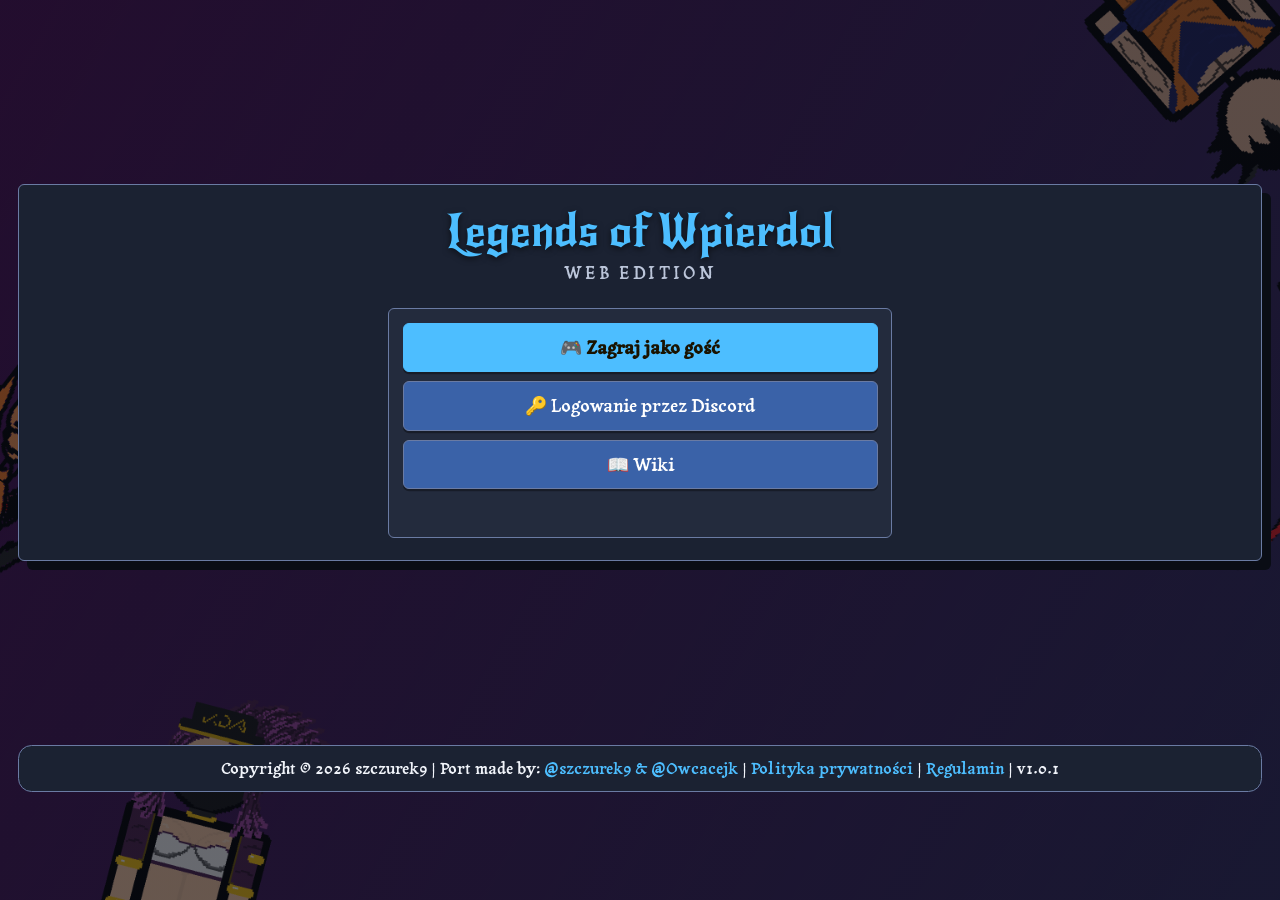
==== commit 4cba5e06: "1.0.1 update inventory" ====
--- a/index.html
+++ b/index.html
@@ -44,6 +44,7 @@
     <link rel="stylesheet" href="style/utilities.css">
     <link rel="stylesheet" href="style/hud.css">
     <link rel="stylesheet" href="style/mobileCards.css">
+    <link rel="stylesheet" href="style/tutorial.css">
     <link rel="shortcut icon" href="favicon.ico" type="image/x-icon">
 
 </head>
@@ -297,6 +298,20 @@
             <div class="inventory-actions">
                 <button id="inventory-back-btn" class="secondary-button" type="button">Wróć do menu</button>
             </div>
+
+            <div id="inv-backdrop" class="inv-backdrop"></div>
+            <aside id="inv-details" class="inv-modal" role="dialog" aria-modal="true" aria-labelledby="inv-details-name">
+                <div class="shop-details-head">
+                    <div class="shop-details-title">
+                        <h3 id="inv-details-name"></h3>
+                        <p id="inv-details-kind"></p>
+                    </div>
+                    <div id="inv-details-icon-slot" class="shop-details-icon-slot"></div>
+                    <button id="inv-details-close" class="modal-close inv-modal-close" type="button" aria-label="Zamknij szczegóły">✕</button>
+                </div>
+                <div id="inv-details-body" class="shop-details-body"></div>
+                <div id="inv-details-actions" class="shop-details-actions"></div>
+            </aside>
         </section>
 
         <section id="battle-screen" class="hidden" aria-live="polite">
@@ -464,6 +479,12 @@
                     </div>
                 </div>
 
+                <section class="opt-card tut-opt-card" aria-labelledby="opt-tutorial-title">
+                    <h3 id="opt-tutorial-title" class="opt-card-title">🎓 Samouczek</h3>
+                    <p class="tut-opt-text">Nie pamiętasz, jak działa sklep albo walka? Przejdź krótki samouczek jeszcze raz.</p>
+                    <button id="tutorial-start-btn" type="button">🎓 Uruchom samouczek</button>
+                </section>
+
                 <a id="donate-btn" class="opt-donate" href="https://tipply.pl/@szczurek9" target="_blank" rel="noopener noreferrer">💸 Podoba ci się gra? Wesprzyj dalszy rozwój!</a>
                 <p id="options-message" class="screen-message" aria-live="polite"></p>
             </div>
@@ -475,7 +496,7 @@
     <footer class="site-footer">
         <span>Copyright © 2026 szczurek9</span>
         <span> | Port made by: </span>
-        <a href="https://github.com/szczurek9" target="_blank" rel="noopener noreferrer">@szczurek9 &amp; @Owcacejk</a>
+        <a href="https://github.com/szczurek9" target="_blank" rel="noopener noreferrer">@szczurek9 &amp; </a><a href="https://github.com/Owcacejk" target="_blank" rel="noopener noreferrer">@Owcacejk</a>
         <span> | </span>
         <a href="/privacy">Polityka prywatności</a>
         <span> | </span>
@@ -509,5 +530,6 @@
     <script src="script/mobileCards.js"></script>
     <script src="script/nickGenerator.js"></script>
     <script src="script/navGuard.js"></script>
+    <script src="script/tutorial.js"></script>
 </body>
 </html>
--- a/style/inventory.css
+++ b/style/inventory.css
@@ -75,6 +75,8 @@
 /* --- Karty przedmiotów, broni i umiejętności --------------------------------- */
 .inventory-layout .shop-items {
     grid-template-columns: repeat(auto-fill, minmax(min(100%, 17rem), 1fr));
+    /* Zapas, zanim skrypt policzy wysokość ~1,5 karty (patrz fitLists w inventory.js). */
+    max-height: 15rem;
 }
 
 .inv-card {
@@ -179,33 +181,9 @@
     align-items: center;
 }
 
-/* Opis rozwijany przy kliknięciu; stan zapamiętuje skrypt. */
-.inv-desc {
-    margin-top: 0.375rem;
-    font-size: 0.875rem;
-}
-
-.inv-desc summary {
-    width: fit-content;
-    padding: 0.25rem 0;
+.inv-details-title {
+    margin: 0;
     color: var(--text-muted);
-    cursor: pointer;
-}
-
-.inv-details-title {
-    margin-bottom: 0.25rem;
-    color: var(--text-muted);
-}
-
-.inv-desc .shop-stat-rows {
-    margin: 0.25rem 0 0.5rem;
-}
-
-.inv-desc p {
-    margin: 0.25rem 0 0;
-    color: var(--text-color);
-    font-size: 0.875rem;
-    line-height: 1.4;
 }
 
 /* Przyciski akcji: w jednym rzędzie na dole karty. */
@@ -402,3 +380,82 @@
     opacity: 0.85;
     white-space: nowrap;
 }
+
+/* --- Przycisk „Szczegóły” na karcie ------------------------------------------------ */
+.inv-card-actions .inv-details-btn {
+    flex: 0 0 100%;
+}
+
+/* --- Okno szczegółów (telefon i komputer) ------------------------------------------ */
+.inv-backdrop {
+    position: fixed;
+    inset: 0;
+    z-index: 19;
+    display: none;
+    background: rgba(0, 0, 0, 0.65);
+}
+
+.inv-backdrop.is-open {
+    display: block;
+}
+
+.inv-modal {
+    position: fixed;
+    z-index: 20;
+    top: 50%;
+    right: 0.75rem;
+    left: 0.75rem;
+    display: none;
+    box-sizing: border-box;
+    max-width: 26rem;
+    max-height: calc(100dvh - 1.5rem);
+    margin: 0 auto;
+    padding: 1rem;
+    overflow-y: auto;
+    overscroll-behavior: contain;
+    transform: translateY(-50%);
+    border: 1px solid var(--shop-border-color);
+    border-radius: 6px;
+    background: var(--shop-card-background);
+}
+
+.inv-modal.is-open {
+    display: block;
+}
+
+.inv-modal h3 {
+    margin: 0 0 0.25rem;
+    text-align: left;
+}
+
+.inv-modal .shop-details-title p {
+    margin: 0;
+}
+
+.inv-modal .shop-details-icon {
+    width: 5rem;
+    height: 5rem;
+    box-sizing: border-box;
+    overflow: hidden;
+    border: 1px solid var(--shop-border-color);
+    border-radius: 8px;
+    background: var(--shop-info-background);
+}
+
+.inv-modal .shop-details-icon .game-icon-glyph {
+    font-size: 2.5rem;
+}
+
+.inv-modal-close {
+    flex: none;
+}
+
+.inv-modal .shop-details-actions button,
+.inv-modal .shop-details-actions .inv-tag {
+    min-height: 2.5rem;
+}
+
+.inv-modal .shop-details-actions .inv-tag {
+    display: grid;
+    place-items: center;
+}
--- a/style/hud.css
+++ b/style/hud.css
@@ -638,6 +638,17 @@
     background: #e6eaf2;
 }
 
+/* Chipy efektów: ikona wypełnia koło i jest przycięta do jego kształtu, nic nie wystaje poza ramkę. */
+.effect-icon-chip .game-icon {
+    padding: 0;
+    overflow: hidden;
+}
+
+.effect-icon-chip .game-icon img {
+    border-radius: 999px;
+    object-fit: cover;
+}
+
 .stat-line strong,
 .resource-label strong {
     white-space: nowrap;
--- a/style/mobileCards.css
+++ b/style/mobileCards.css
@@ -115,10 +115,6 @@
         margin-top: 0;
     }
 
-    .inventory-layout .shop-items {
-        max-height: 55dvh;
-    }
-
     /* --- Walka: statystyki jako lista rozwijana -------------------------------- */
     .stats-toggle {
         display: flex;
--- a/style/tutorial.css
+++ b/style/tutorial.css
@@ -0,0 +1,277 @@
+/* ==========================================================================
+   Samouczek (script/tutorial.js): okno z pytaniem o doświadczenie, nakładka
+   z reflektorem na elementach interfejsu i kafelek z opisem kroku.
+   Kolory pochodzą z motywów (themes.css), więc działa w każdym motywie.
+   ========================================================================== */
+
+/* --- Pytanie na starcie nowej gry ---------------------------------------- */
+.tut-modal {
+    z-index: 2100;
+}
+
+.tut-modal .modal-content {
+    width: min(100%, 30rem);
+    text-align: center;
+}
+
+.tut-modal h2 {
+    margin: 0 0 0.5rem;
+    font-family: var(--font-title);
+    font-weight: 400;
+    font-size: 1.6rem;
+    line-height: 1.15;
+    color: var(--accent);
+    text-shadow: var(--title-shadow);
+}
+
+.tut-modal p {
+    margin: 0;
+}
+
+.tut-choice {
+    display: flex;
+    flex-direction: column;
+    gap: 0.5rem;
+    margin-top: 1rem;
+}
+
+.tut-choice button {
+    width: 100%;
+}
+
+/* --- Nakładka ------------------------------------------------------------- */
+.tut-root {
+    position: fixed;
+    inset: 0;
+    z-index: 2000;
+    pointer-events: none;
+}
+
+/* Cztery panele wokół „dziury” na podświetlony element: przyciemniają ekran i blokują kliknięcia. */
+.tut-block {
+    position: fixed;
+    background: rgba(6, 9, 16, 0.74);
+    pointer-events: auto;
+    touch-action: none;
+}
+
+/* Przezroczysta zaślepka na samą dziurę — w krokach „kliknij” jest wyłączona. */
+.tut-hole {
+    position: fixed;
+    pointer-events: auto;
+    touch-action: none;
+}
+
+.tut-ring {
+    position: fixed;
+    box-sizing: border-box;
+    border: 3px solid var(--accent);
+    border-radius: 0.6rem;
+    box-shadow: 0 0 0 2px rgba(0, 0, 0, 0.45), 0 0 1rem var(--accent);
+    pointer-events: none;
+}
+
+.tut-ring.is-click {
+    animation: tut-pulse 1.3s ease-in-out infinite;
+}
+
+@keyframes tut-pulse {
+    50% {
+        box-shadow: 0 0 0 2px rgba(0, 0, 0, 0.45), 0 0 1.75rem 0.3rem var(--accent);
+    }
+}
+
+/* --- Kafelek z opisem kroku ------------------------------------------------ */
+.tut-card {
+    position: fixed;
+    z-index: 2;
+    width: min(24rem, calc(100vw - 1rem));
+    max-height: calc(100dvh - 1rem);
+    overflow-y: auto;
+    box-sizing: border-box;
+    padding: 0.85rem 1rem 0.75rem;
+    border: 1px solid var(--shop-border-color);
+    border-radius: 0.75rem;
+    color: var(--text-color);
+    background: var(--main-background);
+    box-shadow: 0.35rem 0.35rem 0 var(--main-shadow);
+    pointer-events: auto;
+    text-align: left;
+    outline: none;
+}
+
+.tut-progress {
+    height: 0.25rem;
+    margin-bottom: 0.6rem;
+    overflow: hidden;
+    border-radius: 999px;
+    background: var(--shop-info-background);
+}
+
+.tut-progress > span {
+    display: block;
+    height: 100%;
+    width: 0;
+    border-radius: inherit;
+    background: var(--accent);
+    transition: width 200ms ease;
+}
+
+.tut-title {
+    margin: 0 0 0.4rem;
+    font-family: var(--font-title);
+    font-weight: 400;
+    font-size: 1.2rem;
+    line-height: 1.2;
+}
+
+.tut-body {
+    font-size: 0.95rem;
+    line-height: 1.45;
+}
+
+.tut-body p {
+    margin: 0 0 0.5rem;
+}
+
+.tut-body p:last-child {
+    margin-bottom: 0;
+}
+
+.tut-body ul.tut-list {
+    margin: 0.25rem 0 0;
+    padding-left: 1.15rem;
+}
+
+.tut-body ul.tut-list li {
+    margin-bottom: 0.3rem;
+}
+
+.tut-body b {
+    font-weight: 700;
+}
+
+.tut-key {
+    display: inline-block;
+    min-width: 1.2em;
+    padding: 0 0.35rem;
+    box-sizing: border-box;
+    border: 1px solid var(--shop-border-color);
+    border-bottom-width: 2px;
+    border-radius: 0.3rem;
+    background: var(--shop-info-background);
+    font-family: inherit;
+    font-size: 0.85em;
+    line-height: 1.35;
+    text-align: center;
+}
+
+.tut-abilities {
+    display: grid;
+    gap: 0.35rem;
+    margin: 0.5rem 0 0;
+    padding: 0;
+    list-style: none;
+}
+
+.tut-abilities li {
+    display: grid;
+    grid-template-columns: auto 1fr;
+    align-items: center;
+    gap: 0.5rem;
+}
+
+.tut-abilities small {
+    display: block;
+    color: var(--text-muted);
+    font-size: 0.8rem;
+}
+
+.tut-hint {
+    margin: 0.6rem 0 0;
+    padding: 0.4rem 0.6rem;
+    border-left: 4px solid var(--accent);
+    border-radius: var(--radius);
+    background: var(--shop-info-background);
+    font-size: 0.9rem;
+}
+
+.tut-actions {
+    display: flex;
+    flex-wrap: wrap;
+    align-items: center;
+    justify-content: space-between;
+    gap: 0.5rem;
+    margin-top: 0.75rem;
+}
+
+.tut-actions-main {
+    display: flex;
+    gap: 0.5rem;
+    margin-left: auto;
+}
+
+/* „Pomiń samouczek” wygląda jak link, ale ma normalny rozmiar celu dotyku. */
+.tut-skip {
+    padding: 0.4rem 0.5rem;
+    border-color: transparent;
+    color: var(--text-muted);
+    background: transparent;
+    box-shadow: none;
+    font-size: 0.85rem;
+    text-decoration: underline;
+}
+
+/* --- Znacznik w trakcie walki (kiedy samouczek czeka na gracza) ------------ */
+.tut-pill {
+    position: fixed;
+    top: 0.5rem;
+    left: 0.5rem;
+    z-index: 2;
+    display: flex;
+    align-items: center;
+    gap: 0.4rem;
+    max-width: min(20rem, calc(100vw - 1rem));
+    padding: 0.2rem 0.3rem 0.2rem 0.75rem;
+    border: 1px solid var(--shop-border-color);
+    border-radius: 999px;
+    color: var(--text-color);
+    background: var(--main-background);
+    box-shadow: 0 0.25rem 0.75rem rgba(0, 0, 0, 0.4);
+    font-size: 0.85rem;
+    line-height: 1.25;
+    pointer-events: auto;
+}
+
+.tut-pill .tut-skip {
+    flex: none;
+    min-height: 2.25rem;
+}
+
+.tut-root .hidden {
+    display: none !important;
+}
+
+/* --- Karta w Opcjach ------------------------------------------------------ */
+.tut-opt-card {
+    margin-top: 0.75rem;
+    align-content: center;
+    display: flex;
+    flex-direction: column;
+}
+
+.tut-opt-text {
+    margin: 0 0 0.5rem;
+    color: var(--text-muted);
+    font-size: 0.9rem;
+}
+
+@media (prefers-reduced-motion: reduce) {
+    .tut-ring.is-click {
+        animation: none;
+    }
+
+    .tut-progress > span {
+        transition: none;
+    }
+}
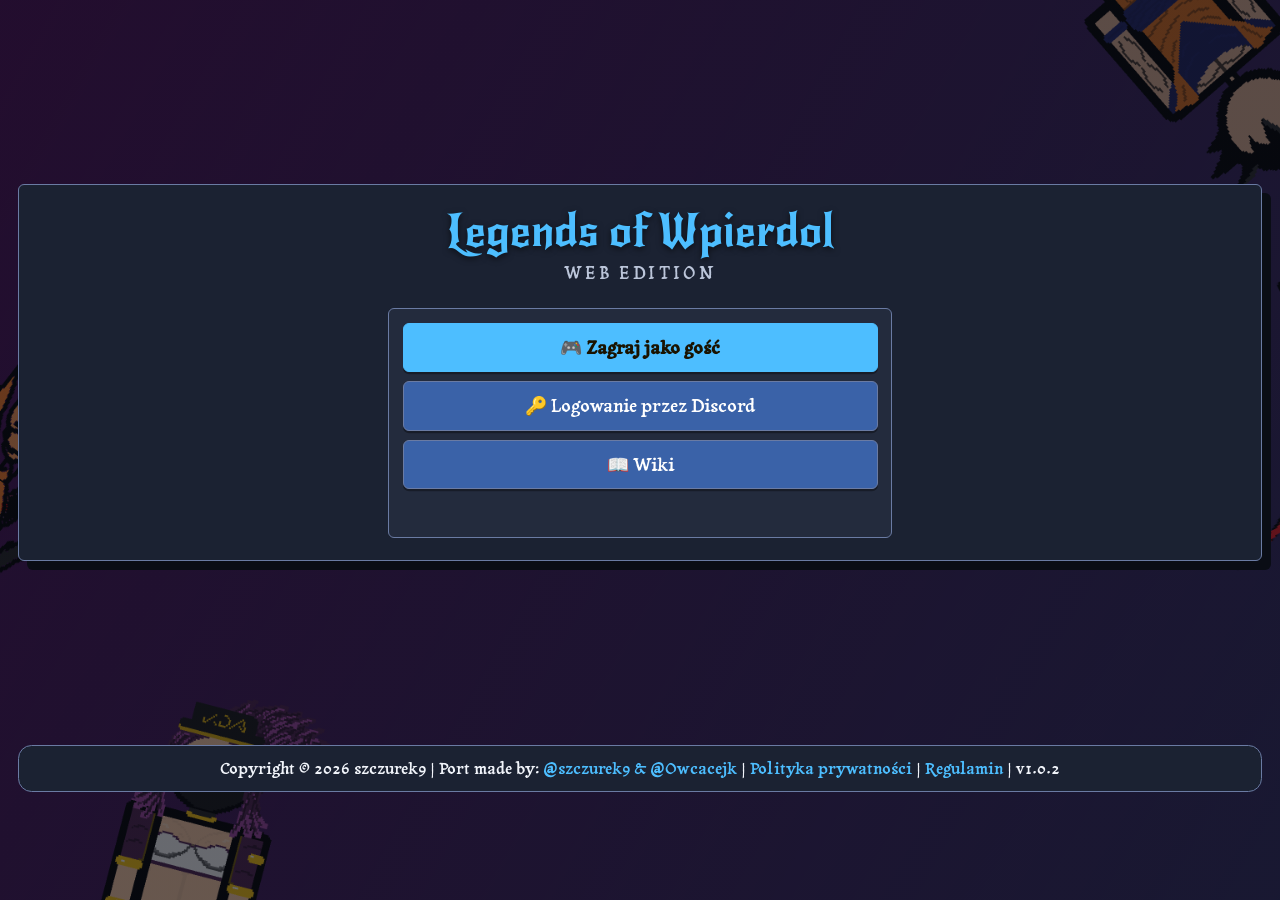
==== commit 11ae2f72: "1.0.2 Add Achievements" ====
--- a/index.html
+++ b/index.html
@@ -39,6 +39,7 @@
     <link rel="stylesheet" href="style/shop.css">
     <link rel="stylesheet" href="style/inventory.css">
     <link rel="stylesheet" href="style/skins.css">
+    <link rel="stylesheet" href="style/achievements.css">
     <link rel="stylesheet" href="style/responsive.css">
     <link rel="stylesheet" href="style/modals.css">
     <link rel="stylesheet" href="style/utilities.css">
@@ -84,7 +85,10 @@
                 <div class="hero-portrait">
                     <img src="res/skins/player_model.png" alt="Postać gracza">
                 </div>
-                <button id="change-playerModel" type="button">👁️ Zmień skina</button>
+                <div class="hero-buttons">
+                    <button id="change-playerModel" type="button">👁️ Zmień skina</button>
+                    <button id="achievements-btn" type="button">🏆 Osiągnięcia</button>
+                </div>
             </section>
 
             <section id="main-playerSummary" aria-label="Statystyki gracza">
@@ -246,6 +250,19 @@
 
             <div id="skin-message" class="shop-message" aria-live="polite">Wybierz skina.</div>
             <button id="skin-back-btn" class="secondary-button" type="button">Wróć do menu</button>
+        </section>
+
+        <section id="achievements-screen" class="hidden" aria-live="polite">
+            <div class="shop-header">
+                <div>
+                    <span class="eyebrow">ONLINE</span>
+                    <h2>Osiągnięcia</h2>
+                </div>
+                <div id="achievements-summary" class="ach-summary"></div>
+            </div>
+            <p id="achievements-status" class="screen-message" aria-live="polite"></p>
+            <div id="achievements-list"></div>
+            <button id="achievements-back-btn" class="secondary-button" type="button">Wróć do menu</button>
         </section>
 
         <section id="inventory-screen" class="hidden" aria-live="polite">
@@ -518,6 +535,7 @@
     <script src="script/shop.js"></script>
     <script src="script/inventory.js"></script>
     <script src="script/skins.js"></script>
+    <script src="script/achievements.js"></script>
     <script src="script/battleMath.js"></script>
     <script src="script/battleState.js"></script>
     <script src="script/battleActions.js"></script>
--- a/style/achievements.css
+++ b/style/achievements.css
@@ -0,0 +1,179 @@
+/* Osiągnięcia: ekran jak sklep/skiny, karty bez ikon, kolor ramki = trudność. */
+#achievements-screen {
+    width: 100%;
+    box-sizing: border-box;
+    padding: 1rem;
+    border: 1px solid var(--shop-border-color);
+    background: var(--shop-page-background);
+    border-radius: 0.75rem;
+    box-shadow: inset 0 0 0 1px var(--border-soft);
+}
+
+@media (max-width: 760px) {
+    #achievements-screen {
+        padding: 0.65rem;
+    }
+}
+
+/* Dwa przyciski obok siebie w karcie postaci: skiny i osiągnięcia. */
+.hero-buttons {
+    display: grid;
+    width: 100%;
+    grid-template-columns: repeat(2, minmax(0, 1fr));
+    gap: 0.5rem;
+}
+
+.ach-summary {
+    font-weight: 700;
+    text-align: right;
+}
+
+.ach-summary small {
+    display: block;
+    font-weight: 400;
+    color: var(--text-muted);
+}
+
+.ach-section-title {
+    margin: 1rem 0 0.5rem;
+    font-size: 0.85rem;
+    font-weight: 700;
+    letter-spacing: 0.16em;
+    text-transform: uppercase;
+    color: var(--text-muted);
+}
+
+.ach-grid {
+    display: grid;
+    grid-template-columns: repeat(auto-fill, minmax(15rem, 1fr));
+    gap: 0.5rem;
+}
+
+/* Kolory trudności: E niebieski, M pomarańczowy, H czerwony. Sekret = szary do odblokowania. */
+.ach-card {
+    --ach-color: #8a93a8;
+    display: flex;
+    min-width: 0;
+    flex-direction: column;
+    gap: 0.25rem;
+    box-sizing: border-box;
+    padding: 0.6rem 0.7rem;
+    border: 2px solid var(--ach-color);
+    border-radius: 6px;
+    background: var(--shop-card-background);
+}
+
+.ach-E { --ach-color: #3d8bff; }
+.ach-M { --ach-color: #ff9a2e; }
+.ach-H { --ach-color: #ff4d4d; }
+.ach-secret { --ach-color: #8a93a8; border-style: dashed; }
+
+.ach-card.is-locked {
+    opacity: 0.62;
+}
+
+.ach-card.is-unlocked {
+    box-shadow: 0 0 0 1px var(--ach-color), 0 0 14px -3px var(--ach-color);
+}
+
+.ach-head {
+    display: flex;
+    align-items: baseline;
+    justify-content: space-between;
+    gap: 0.5rem;
+}
+
+.ach-name {
+    margin: 0;
+    font-size: 1.05rem;
+    overflow-wrap: anywhere;
+}
+
+.ach-tier {
+    flex: none;
+    padding: 0 0.4rem;
+    border: 1px solid var(--ach-color);
+    border-radius: 999px;
+    font-size: 0.72rem;
+    font-weight: 700;
+    color: var(--ach-color);
+}
+
+.ach-desc {
+    margin: 0;
+    font-size: 0.9rem;
+    color: var(--text-muted);
+}
+
+.ach-foot {
+    display: flex;
+    align-items: center;
+    justify-content: space-between;
+    gap: 0.5rem;
+    margin-top: auto;
+    padding-top: 0.25rem;
+    font-size: 0.82rem;
+    color: var(--text-muted);
+}
+
+.ach-class {
+    font-size: 0.78rem;
+    color: var(--text-muted);
+}
+
+.ach-reward {
+    font-weight: 700;
+    color: var(--ach-color);
+}
+
+.ach-done {
+    font-weight: 700;
+    color: var(--good);
+}
+
+/* Platyna: osobna, szeroka karta z animowaną tęczową ramką. */
+@property --ach-angle {
+    syntax: "<angle>";
+    initial-value: 0deg;
+    inherits: false;
+}
+
+.ach-platinum {
+    margin-bottom: 0.75rem;
+}
+
+.ach-P {
+    --ach-color: #ffd34d;
+    border: 3px solid transparent;
+    background:
+        linear-gradient(var(--shop-card-background), var(--shop-card-background)) padding-box,
+        conic-gradient(from var(--ach-angle), #ff2e93, #ffb300, #fff176, #3df5ff, #a259ff, #ff2e93) border-box;
+    animation: ach-spin 4s linear infinite;
+}
+
+.ach-P .ach-name {
+    font-size: 1.3rem;
+    background: linear-gradient(90deg, #ff2e93, #ffb300, #fff176, #3df5ff, #a259ff);
+    -webkit-background-clip: text;
+    background-clip: text;
+    color: transparent;
+}
+
+.ach-P.is-locked {
+    opacity: 0.8;
+    filter: saturate(0.6);
+}
+
+.ach-P.is-unlocked {
+    box-shadow: 0 0 22px -2px #ffb300, 0 0 40px -8px #a259ff;
+}
+
+@keyframes ach-spin {
+    to { --ach-angle: 360deg; }
+}
+
+@media (prefers-reduced-motion: reduce) {
+    .ach-P {
+        animation: none;
+    }
+}
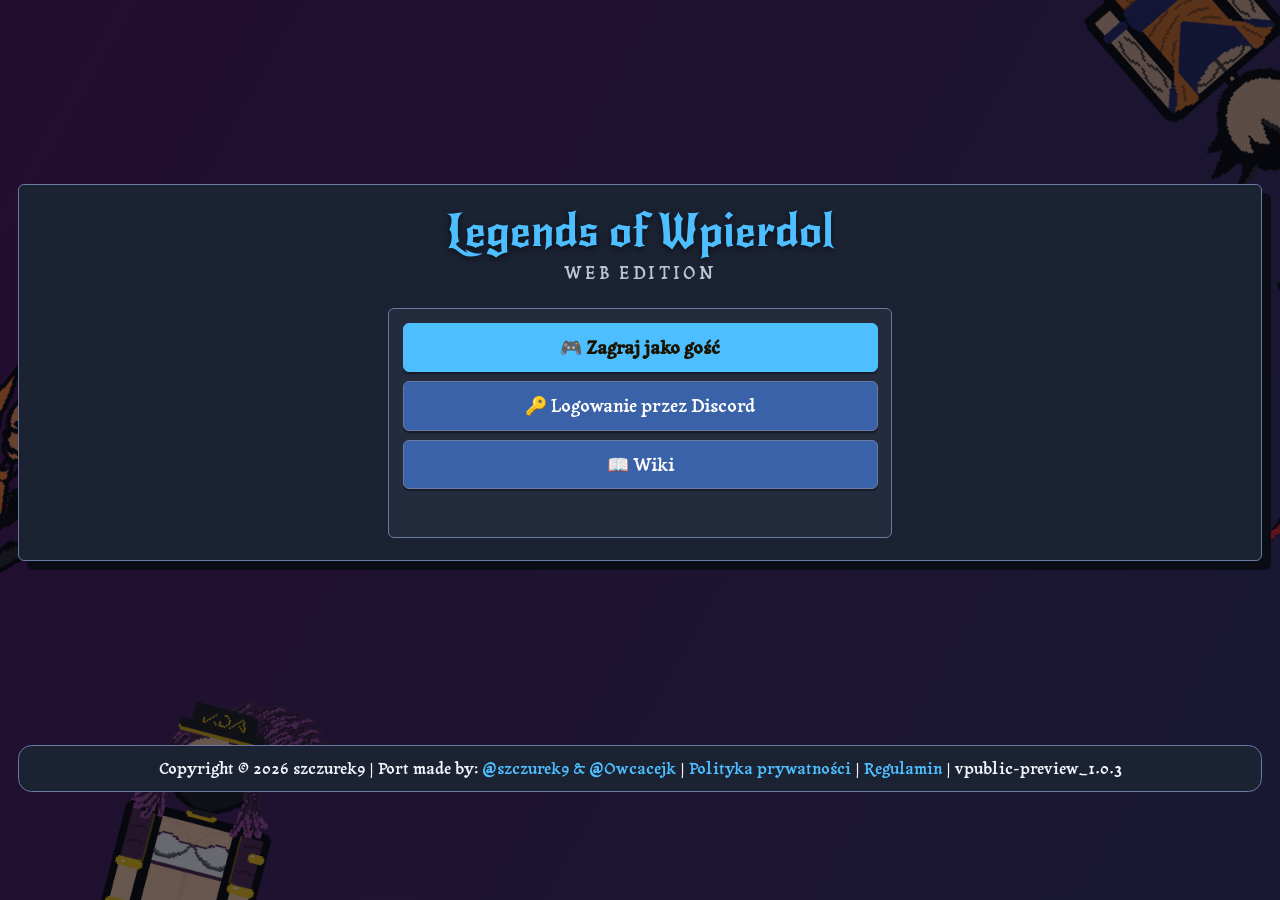
==== commit 88f8ad64: "b1.0.3 - Public Preview" ====
--- a/index.html
+++ b/index.html
@@ -45,6 +45,7 @@
     <link rel="stylesheet" href="style/utilities.css">
     <link rel="stylesheet" href="style/hud.css">
     <link rel="stylesheet" href="style/mobileCards.css">
+    <link rel="stylesheet" href="style/duel.css">
     <link rel="stylesheet" href="style/tutorial.css">
     <link rel="shortcut icon" href="favicon.ico" type="image/x-icon">
 
@@ -131,6 +132,7 @@
                 <div id="main-buttons" class="swipe-pane">
                     <button id="play-btn" type="button" class="btn-primary">⚔️ Graj</button>
                     <button id="arena-btn" type="button" class="hidden">🏟️ Arena</button>
+                    <button id="duel-btn" type="button" class="hidden">🥊 Pojedynki</button>
                     <button id="shop-btn" type="button">🪙 Sklep</button>
                     <button id="inventory-btn" type="button">🎒 Ekwipunek</button>
                     <button id="options-btn" type="button">⚙️ Opcje</button>
@@ -544,6 +546,8 @@
     <script src="script/battleUIRender.js"></script>
     <script src="script/autoBattle.js"></script>
     <script src="script/battleUI.js"></script>
+    <script src="script/duelEngine.js"></script>
+    <script src="script/duelUI.js"></script>
     <script src="script/optionsUI.js"></script>
     <script src="script/mobileCards.js"></script>
     <script src="script/nickGenerator.js"></script>
--- a/style/achievements.css
+++ b/style/achievements.css
@@ -21,6 +21,16 @@
     width: 100%;
     grid-template-columns: repeat(2, minmax(0, 1fr));
     gap: 0.5rem;
+}
+
+/* Lista przewija się w środku ekranu; nagłówek, status i przycisk powrotu zostają na miejscu. */
+#achievements-list {
+    max-height: clamp(14rem, calc(100dvh - 17rem), 36rem);
+    overflow-y: auto;
+    overscroll-behavior: contain;
+    scrollbar-gutter: stable;
+    padding-right: 0.25rem;
+    margin-bottom: 0.75rem;
 }
 
 .ach-summary {
@@ -131,7 +141,7 @@
     color: var(--good);
 }
 
-/* Platyna: osobna, szeroka karta z animowaną tęczową ramką. */
+/* Legendarne: osobna, szeroka karta ze złoto-czerwoną, animowaną ramką. */
 @property --ach-angle {
     syntax: "<angle>";
     initial-value: 0deg;
@@ -147,13 +157,13 @@
     border: 3px solid transparent;
     background:
         linear-gradient(var(--shop-card-background), var(--shop-card-background)) padding-box,
-        conic-gradient(from var(--ach-angle), #ff2e93, #ffb300, #fff176, #3df5ff, #a259ff, #ff2e93) border-box;
+        conic-gradient(from var(--ach-angle), #ffe27a, #ffb300, #e5321c, #a30f14, #e5321c, #ffb300, #ffe27a) border-box;
     animation: ach-spin 4s linear infinite;
 }
 
 .ach-P .ach-name {
     font-size: 1.3rem;
-    background: linear-gradient(90deg, #ff2e93, #ffb300, #fff176, #3df5ff, #a259ff);
+    background: linear-gradient(90deg, #ffe27a, #ffb300, #e5321c);
     -webkit-background-clip: text;
     background-clip: text;
     color: transparent;
@@ -165,7 +175,7 @@
 }
 
 .ach-P.is-unlocked {
-    box-shadow: 0 0 22px -2px #ffb300, 0 0 40px -8px #a259ff;
+    box-shadow: 0 0 22px -2px #ffb300, 0 0 40px -8px #e5321c;
 }
 
 @keyframes ach-spin {
--- a/style/duel.css
+++ b/style/duel.css
@@ -0,0 +1,91 @@
+/* Pojedynki 1v1: lista lobby, prośba o walkę i ekran walki (korzysta z klas walki z battle.css). */
+
+#duel-body {
+    display: grid;
+    gap: 0.75rem;
+}
+
+.duel-lobby-list {
+    display: grid;
+    gap: 0.5rem;
+    margin: 0;
+    padding: 0;
+    list-style: none;
+}
+
+.duel-lobby,
+.duel-empty,
+.duel-request {
+    display: flex;
+    align-items: center;
+    justify-content: space-between;
+    gap: 0.75rem;
+    padding: 0.625rem 0.75rem;
+    border: 1px solid var(--shop-border-color);
+    border-radius: 8px;
+    background: var(--shop-info-background);
+}
+
+.duel-empty {
+    justify-content: center;
+    text-align: center;
+}
+
+.duel-request {
+    flex-direction: column;
+    align-items: stretch;
+    text-align: center;
+}
+
+.duel-lobby-name {
+    display: grid;
+    min-width: 0;
+    gap: 0.125rem;
+}
+
+.duel-lobby-name strong {
+    overflow-wrap: anywhere;
+}
+
+#duel-screen {
+    display: grid;
+    gap: 0.75rem;
+}
+
+#duel-screen.hidden {
+    display: none;
+}
+
+.duel-score,
+.duel-timer {
+    text-align: center;
+    font-weight: 700;
+}
+
+.duel-timer.is-urgent {
+    color: var(--bad);
+}
+
+.duel-chips {
+    display: flex;
+    flex-wrap: wrap;
+    gap: 0.25rem;
+    min-height: 1.75rem;
+    margin-top: 0.5rem;
+}
+
+.duel-chips span {
+    padding: 0.125rem 0.5rem;
+    border: 1px solid var(--shop-border-color);
+    border-radius: 999px;
+    background: var(--shop-info-background);
+    font-size: 0.8125rem;
+}
+
+.duel-actions {
+    flex-wrap: wrap;
+}
+
+.duel-actions button {
+    flex: 1 1 9rem;
+}
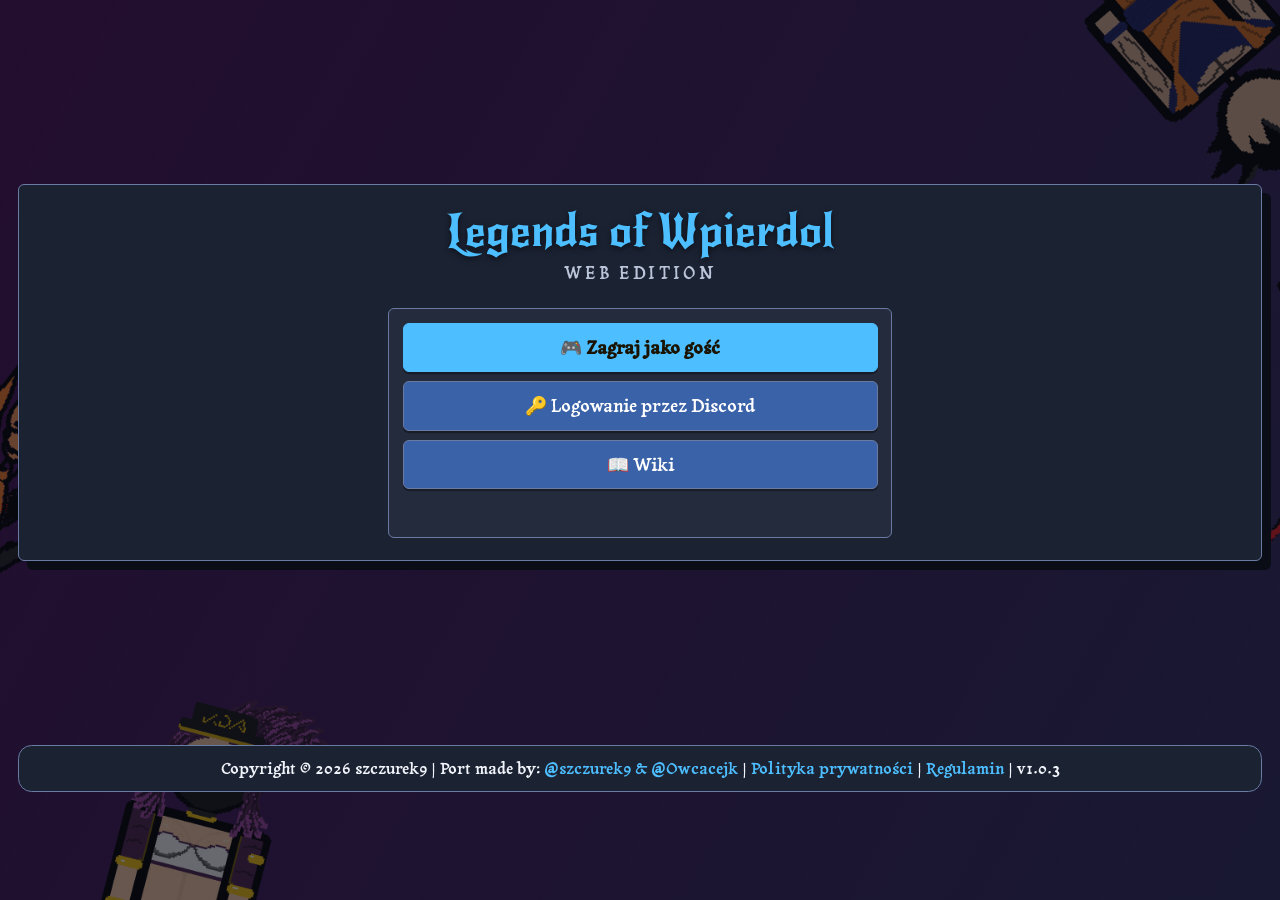
==== commit a172cd70: "savesystem" ====
--- a/index.html
+++ b/index.html
@@ -458,6 +458,11 @@
                             <button id="save-game-btn" type="button">💾 Zapisz grę</button>
                             <button id="copy-save-btn" type="button">📋 Kopiuj zapis</button>
                             <button id="load-save-btn" type="button">📥 Wczytaj zapis</button>
+                        </div>
+                        <div class="modal-actions">
+                            <button id="export-file-btn" type="button">📤 Pobierz plik (.low)</button>
+                            <button id="import-file-btn" type="button">📂 Wczytaj z pliku</button>
+                            <input id="import-file-input" type="file" accept=".low,.txt,text/plain" hidden>
                         </div>
                     </section>
                 </div>
--- a/style/menu.css
+++ b/style/menu.css
@@ -275,6 +275,11 @@
     grid-column: auto;
 }
 
+/* Nieparzysta liczba przycisków w ostatnim rzędzie: ostatni (Wiki) zajmuje cały rząd, żeby nie było dziury. */
+#main-buttons button.is-wide {
+    grid-column: 1 / -1;
+}
+
 /* --- Arena ---------------------------------------------------------------- */
 #arena-difficulties {
     display: flex;
--- a/style/hud.css
+++ b/style/hud.css
@@ -604,6 +604,49 @@
     }
 }
 
+/* --- Umiejętność broni (Yamato, Pistolet Jhina) ----------------------------------
+   Komputer: bez przycisku, umiejętność działa tylko pod Spacją (nie psuje układu docka).
+   Telefon / ekran dotykowy: ta sama akcja jako pasek nad kafelkami Q/W/E/R. */
+.battle-abilities .weapon-ability-button {
+    display: none;
+}
+
+@media (max-width: 760px), (hover: none) {
+    .battle-abilities .weapon-ability-button {
+        display: flex;
+        order: -1;
+        grid-column: 1 / -1;
+        flex-direction: row;
+        align-items: center;
+        justify-content: flex-start;
+        gap: 0.5rem;
+        min-height: 0;
+        padding: 0.3125rem 0.625rem;
+        text-align: left;
+    }
+
+    .weapon-ability-button .tile-frame {
+        flex: none;
+        width: 2rem;
+        height: 2rem;
+    }
+
+    /* Na dotyku skrót klawiszowy nie ma sensu. */
+    .weapon-ability-button .tile-key {
+        display: none;
+    }
+
+    .weapon-ability-button .tile-name {
+        flex: 1 1 auto;
+        text-align: left;
+        -webkit-line-clamp: 1;
+    }
+
+    .weapon-ability-button .tile-sub {
+        flex: none;
+    }
+}
+
 /* --- Ikony statystyk: jasna "podkładka", bo grafiki są ciemne i ginęłyby w ciemnych motywach --- */
 .stat-icon {
     padding: 0.1rem;
--- a/style/duel.css
+++ b/style/duel.css
@@ -48,8 +48,22 @@
 }
 
 #duel-screen {
-    display: grid;
-    gap: 0.75rem;
+    /* Zwykły układ blokowy jak w PvE: marginesy sąsiednich elementów się zlewają (siatka z gap dawała zbyt duże odstępy). */
+    display: block;
+    /* Ramka i szerokość jak w PvE (#battle-screen). Bez width ekran kurczył się do zawartości. */
+    width: 100%;
+    box-sizing: border-box;
+    padding: 1rem;
+    border: 1px solid var(--shop-border-color);
+    border-radius: 0.75rem;
+    background: var(--shop-page-background);
+    box-shadow: inset 0 0 0 1px var(--border-soft);
+}
+
+@media (max-width: 760px) {
+    #duel-screen {
+        padding: 0.65rem;
+    }
 }
 
 #duel-screen.hidden {
@@ -62,30 +76,309 @@
     font-weight: 700;
 }
 
+.duel-timer {
+    margin-top: 0.5rem;
+}
+
+.duel-timer:empty {
+    display: none;
+}
+
+#duel-screen .duel-timer + .battle-log {
+    margin-top: 0.375rem;
+}
+
+#duel-back-btn {
+    margin-top: 0.5rem;
+}
+
 .duel-timer.is-urgent {
     color: var(--bad);
 }
 
+.duel-round-box {
+    display: grid;
+    gap: 0.125rem;
+    text-align: center;
+}
+
+.duel-round-box {
+    justify-items: center;
+}
+
+#duel-round {
+    font-size: 0.8125rem;
+    letter-spacing: 1px;
+    opacity: 0.85;
+}
+
+/* Wynik rund w stylu tablicy wyników: duże cyfry w ramce. */
+.duel-round-box .duel-score {
+    display: inline-flex;
+    align-items: flex-start;
+    gap: 0.625rem;
+    padding: 0.25rem 0.875rem 0.3125rem;
+    border: 2px solid var(--shop-border-color);
+    border-radius: 8px;
+    background: var(--shop-info-background);
+    box-shadow: inset 0 0 0 2px var(--main-background), 0 2px 0 rgba(0, 0, 0, 0.25);
+    font-family: var(--font-title);
+    font-weight: 400;
+}
+
+.duel-score-side {
+    display: grid;
+    min-width: 2.5rem;
+    justify-items: center;
+    gap: 0.0625rem;
+}
+
+.duel-score-num,
+.duel-score-sep {
+    font-size: 2rem;
+    line-height: 1;
+}
+
+.duel-score-num {
+    font-variant-numeric: tabular-nums;
+    opacity: 0.8;
+}
+
+.duel-score-num.is-leading {
+    color: var(--good);
+    opacity: 1;
+}
+
+.duel-score-sep {
+    opacity: 0.6;
+}
+
+.duel-score-label {
+    font-size: 0.75rem;
+    letter-spacing: 2px;
+    opacity: 0.75;
+}
+
+/* Nagłówek walki: tytuł z lewej, wynik rund pośrodku, „Poddaj się” z prawej (jak „Uciekaj” w PvE). */
+#duel-screen .duel-header {
+    display: grid;
+    grid-template-columns: minmax(0, 1fr) auto minmax(0, 1fr);
+    align-items: center;
+    gap: 0.5rem;
+}
+
+.duel-header-title {
+    min-width: 0;
+    overflow-wrap: anywhere;
+}
+
+.duel-header-actions {
+    justify-content: flex-end;
+}
+
+/* Telefon: tytuł i „Poddaj się” w jednym rzędzie, wynik rund wyśrodkowany pod spodem. */
+@media (max-width: 760px) {
+    #duel-screen .duel-header {
+        grid-template-columns: minmax(0, 1fr) auto;
+        grid-template-areas:
+            "title actions"
+            "round round";
+        align-items: start;
+    }
+
+    .duel-header-title { grid-area: title; }
+    .duel-header-actions { grid-area: actions; }
+    .duel-round-box { grid-area: round; }
+}
+
+/* --- Przycisk w menu: Pojedynki zamiast Graj (po ukończeniu 50. poziomu) --- */
+#main-buttons #duel-btn.is-main {
+    order: -1;
+    grid-column: 1 / -1;
+    min-height: 3.9rem;
+    font-size: 1.4rem;
+}
+
+/* --- Okno lobby --- */
+.duel-player-card,
+.duel-lobby,
+.duel-empty,
+.duel-request {
+    border-radius: 8px;
+}
+
+.duel-player-card {
+    display: flex;
+    align-items: center;
+    gap: 0.75rem;
+    padding: 0.625rem 0.75rem;
+    border: 1px solid var(--shop-border-color);
+    background: var(--shop-card-background);
+}
+
+.duel-save-info {
+    display: grid;
+    margin-left: auto;
+    gap: 0.125rem;
+    text-align: right;
+    font-size: 0.75rem;
+}
+
+.duel-lobby-icon {
+    flex: 0 0 auto;
+    width: 2.5rem;
+    height: 2.5rem;
+}
+
+.duel-lobby-name small,
+.duel-hint {
+    opacity: 0.8;
+}
+
+.duel-hint {
+    margin: 0;
+    font-size: 0.75rem;
+    text-align: center;
+}
+
 .duel-chips {
     display: flex;
     flex-wrap: wrap;
     gap: 0.25rem;
-    min-height: 1.75rem;
-    margin-top: 0.5rem;
-}
-
-.duel-chips span {
-    padding: 0.125rem 0.5rem;
+}
+
+.duel-chip {
+    padding: 0.0625rem 0.4rem;
     border: 1px solid var(--shop-border-color);
     border-radius: 999px;
+    background: var(--shop-card-background);
+    font-size: 0.6875rem;
+    white-space: nowrap;
+}
+
+.duel-lobby > button {
+    flex: 0 0 auto;
+    min-width: 6.5rem;
+    min-height: 2.5rem;
+}
+
+.duel-lobby.is-mine {
+    border-color: var(--accent);
+}
+
+.duel-lobby.is-busy {
+    opacity: 0.65;
+}
+
+.duel-create {
+    display: grid;
+    gap: 0.125rem;
+    min-height: 3.5rem;
+    width: 100%;
+}
+
+.duel-create-title {
+    font-size: 1.15rem;
+}
+
+.duel-create small {
+    font-weight: 400;
+}
+
+.duel-wide {
+    width: 100%;
+    min-height: 2.75rem;
+}
+
+.duel-list-head {
+    display: flex;
+    align-items: center;
+    justify-content: space-between;
+    gap: 0.5rem;
+}
+
+.duel-list-head .menu-section-title {
+    margin: 0;
+}
+
+.duel-empty {
+    flex-direction: column;
+    gap: 0.25rem;
+    padding: 1.25rem 0.75rem;
+}
+
+.duel-empty-icon {
+    font-size: 2rem;
+}
+
+/* --- Gratulacje po 50. poziomie --- */
+.duel-unlock {
+    display: grid;
+    gap: 0.5rem;
+    text-align: center;
+}
+
+.duel-unlock h2 {
+    margin: 0;
+    font-family: var(--font-title);
+    font-weight: 400;
+    font-size: 1.75rem;
+}
+
+.duel-unlock p {
+    margin: 0;
+}
+
+.duel-unlock-trophy {
+    font-size: 3.5rem;
+    line-height: 1;
+    animation: duel-trophy 1.6s ease-in-out infinite;
+}
+
+.duel-unlock-lead {
+    font-weight: 700;
+    font-size: 1.1rem;
+}
+
+.duel-unlock-perks {
+    display: grid;
+    gap: 0.375rem;
+    margin: 0.25rem 0;
+    padding: 0.625rem 0.75rem;
+    list-style: none;
+    border: 1px solid var(--shop-border-color);
+    border-radius: 8px;
     background: var(--shop-info-background);
-    font-size: 0.8125rem;
-}
-
-.duel-actions {
+    text-align: left;
+    font-size: 0.875rem;
+}
+
+.duel-unlock-actions {
+    display: grid;
+    gap: 0.5rem;
+}
+
+.duel-unlock-actions button {
+    min-height: 3rem;
+}
+
+@keyframes duel-trophy {
+    0%, 100% { transform: translateY(0) rotate(-4deg); }
+    50% { transform: translateY(-6px) rotate(4deg); }
+}
+
+@media (prefers-reduced-motion: reduce) {
+    .duel-unlock-trophy { animation: none; }
+}
+
+/* Przyciski akcji w oknie lobby (zamknij lobby, wycofaj prośbę, akceptuj/odrzuć) — wyśrodkowane. */
+#duel-body .modal-actions {
+    display: flex;
     flex-wrap: wrap;
-}
-
-.duel-actions button {
-    flex: 1 1 9rem;
-}
+    justify-content: center;
+    gap: 0.5rem;
+}
+
+#duel-body .modal-actions button {
+    min-width: 11rem;
+}
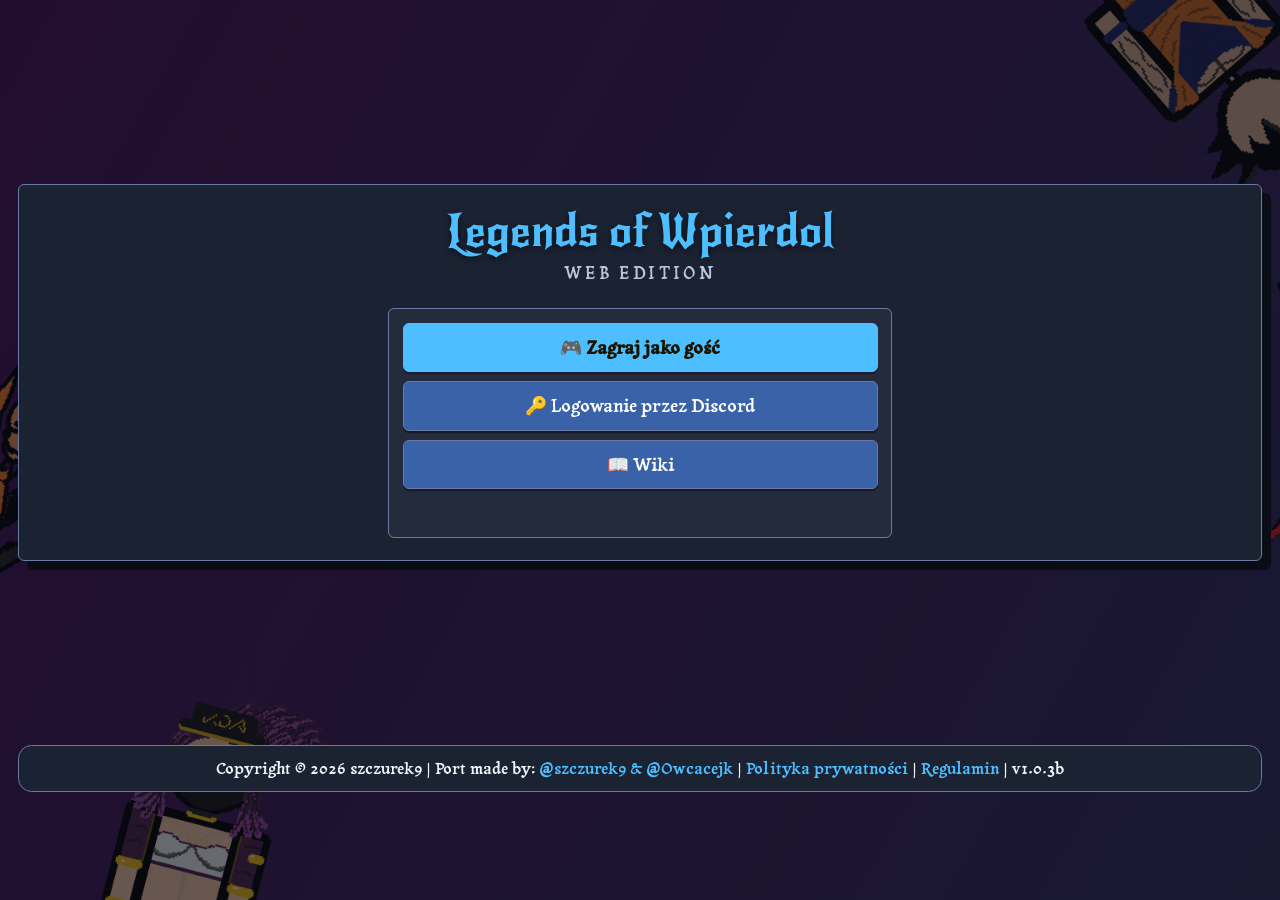
==== commit 4c933fe1: "add some options" ====
--- a/index.html
+++ b/index.html
@@ -438,6 +438,7 @@
                 <div class="opt-tabs" role="tablist" aria-label="Sekcje opcji">
                     <button id="opt-tab-save" class="opt-tab is-active" type="button" role="tab" aria-selected="true" aria-controls="opt-panel-save" data-opt-tab="save">💾 Zapis</button>
                     <button id="opt-tab-look" class="opt-tab" type="button" role="tab" aria-selected="false" aria-controls="opt-panel-look" data-opt-tab="look" tabindex="-1">🎨 Wygląd</button>
+                    <button id="opt-tab-combat" class="opt-tab" type="button" role="tab" aria-selected="false" aria-controls="opt-panel-combat" data-opt-tab="combat" tabindex="-1">⚔️ Walka</button>
                 </div>
 
                 <div id="opt-panel-save" class="opt-panel" role="tabpanel" aria-labelledby="opt-tab-save">
@@ -501,6 +502,42 @@
                             <option value="22">Bardzo duży</option>
                         </select>
                     </div>
+                </div>
+
+                <div id="opt-panel-combat" class="opt-panel hidden" role="tabpanel" aria-labelledby="opt-tab-combat">
+                    <section class="opt-card" aria-labelledby="opt-keys-title">
+                        <h3 id="opt-keys-title" class="opt-card-title">⌨️ Sterowanie</h3>
+                        <p class="opt-hint">Kliknij klawisz, a potem naciśnij nowy. <kbd class="opt-kbd">Esc</kbd> anuluje. Jeśli klawisz jest już zajęty, obie akcje zamienią się miejscami.</p>
+                        <div class="opt-key-list">
+                            <div class="opt-key-row"><span class="opt-key-name">Atak <small>(Mag: umiejętność 1)</small></span><button type="button" class="opt-key-btn" data-bind="slot1"></button></div>
+                            <div class="opt-key-row"><span class="opt-key-name">Umiejętność 1 <small>(Mag: umiejętność 2)</small></span><button type="button" class="opt-key-btn" data-bind="slot2"></button></div>
+                            <div class="opt-key-row"><span class="opt-key-name">Umiejętność 2 <small>(Mag: umiejętność 3)</small></span><button type="button" class="opt-key-btn" data-bind="slot3"></button></div>
+                            <div class="opt-key-row"><span class="opt-key-name">Umiejętność 3 <small>(Mag: umiejętność 4)</small></span><button type="button" class="opt-key-btn" data-bind="slot4"></button></div>
+                            <div class="opt-key-row"><span class="opt-key-name">Umiejętność broni</span><button type="button" class="opt-key-btn" data-bind="weapon"></button></div>
+                        </div>
+                        <p id="opt-keys-status" class="opt-hint opt-key-status" role="status" aria-live="polite"></p>
+                        <div class="modal-actions opt-single-action">
+                            <button id="opt-keys-reset-btn" type="button">↩️ Przywróć domyślne klawisze</button>
+                        </div>
+                    </section>
+                    <section class="opt-card" aria-labelledby="opt-auto-title">
+                        <h3 id="opt-auto-title" class="opt-card-title">🤖 Auto-walka</h3>
+                        <div class="opt-key-row"><span class="opt-key-name">Włącz / wyłącz auto-walkę</span><button type="button" class="opt-key-btn" data-bind="auto"></button></div>
+                        <label class="opt-toggle"><input id="opt-auto-no-pause" type="checkbox"><span>Wyłącz zatrzymywanie auto-walki przy niskim HP / manie / braku mikstur</span></label>
+                        <label class="opt-toggle"><input id="opt-auto-potions" type="checkbox"><span>Używaj mikstur</span></label>
+                        <label class="opt-toggle"><input id="opt-auto-keep" type="checkbox"><span>Nie wyłączaj auto-walki po przejściu poziomu</span></label>
+                        <small class="opt-hint opt-sub">Po wygranej gra sama zaczyna kolejny poziom.</small>
+                        <label class="opt-toggle"><input id="opt-auto-restart" type="checkbox"><span>Automatycznie zrestartuj walkę po śmierci</span></label>
+                        <small class="opt-hint opt-sub">Cofa stan sprzed walki i klika „Graj” (działa, gdy auto-walka była włączona).</small>
+                        <div class="opt-range-row" id="opt-auto-delay-row">
+                            <label for="opt-auto-delay">Restart po</label>
+                            <input id="opt-auto-delay" type="range" min="3" max="10" step="1" value="5">
+                            <output id="opt-auto-delay-value" for="opt-auto-delay">5 s</output>
+                        </div>
+                        <div class="modal-actions opt-single-action">
+                            <button id="opt-auto-reset-btn" type="button">↩️ Przywróć domyślne ustawienia auto-walki</button>
+                        </div>
+                    </section>
                 </div>
 
                 <section class="opt-card tut-opt-card" aria-labelledby="opt-tutorial-title">
@@ -548,6 +585,7 @@
     <script src="script/battleActions.js"></script>
     <script src="script/arena.js"></script>
     <script src="script/battle.js"></script>
+    <script src="script/settings.js"></script>
     <script src="script/battleUIRender.js"></script>
     <script src="script/autoBattle.js"></script>
     <script src="script/battleUI.js"></script>
--- a/style/modals.css
+++ b/style/modals.css
@@ -125,6 +125,20 @@
 
 .death-actions {
     grid-template-columns: 1fr 1fr;
+}
+
+/* Odliczanie do automatycznego restartu walki po śmierci (opcja auto-walki). */
+.death-restart {
+    margin: 0.5rem 0;
+}
+
+.death-restart.hidden {
+    display: none;
+}
+
+.death-restart p {
+    margin: 0 0 0.375rem;
+    font-weight: 700;
 }
 
 .donate-section {
@@ -334,8 +348,126 @@
     color: var(--text-color);
 }
 
+/* Zakładka Walka: lista klawiszy i przełączniki auto-walki. */
+.opt-hint {
+    margin: 0 0 0.5rem;
+    color: var(--text-muted);
+    font-size: 0.875rem;
+}
+
+.opt-hint.opt-sub {
+    display: block;
+    margin: -0.25rem 0 0.5rem 2rem;
+}
+
+.opt-key-status:empty {
+    display: none;
+}
+
+.opt-kbd {
+    padding: 0 0.3rem;
+    border: 1px solid var(--shop-border-color);
+    border-radius: 0.25rem;
+    background: var(--shop-info-background);
+    color: var(--text-color);
+    font-family: inherit;
+    font-size: 0.8em;
+}
+
+.opt-key-list {
+    display: flex;
+    flex-direction: column;
+}
+
+.opt-key-row {
+    display: flex;
+    align-items: center;
+    justify-content: space-between;
+    gap: 0.75rem;
+    padding: 0.25rem 0;
+}
+
+.opt-key-name small {
+    color: var(--text-muted);
+    font-size: 0.8em;
+}
+
+.opt-key-btn {
+    flex: 0 0 auto;
+    min-width: 5.5rem;
+    margin: 0;
+    padding: 0.35rem 0.6rem;
+    background: var(--shop-info-background);
+    color: var(--text-color);
+    font-weight: 700;
+    text-align: center;
+}
+
+.opt-key-btn.is-capturing {
+    border-color: var(--accent);
+    background: var(--accent);
+    color: var(--accent-text);
+}
+
+.opt-toggle {
+    display: flex;
+    align-items: flex-start;
+    gap: 0.625rem;
+    margin: 0.5rem 0;
+    font-weight: 400;
+    cursor: pointer;
+}
+
+.opt-toggle input {
+    flex: 0 0 auto;
+    width: 1.375rem;
+    min-height: 1.375rem;
+    height: 1.375rem;
+    margin: 0.125rem 0 0;
+    padding: 0;
+    accent-color: var(--accent);
+    cursor: pointer;
+}
+
+.opt-range-row {
+    display: flex;
+    align-items: center;
+    gap: 0.625rem;
+    margin: 0.25rem 0 0.5rem 2rem;
+}
+
+.opt-range-row label {
+    font-weight: 400;
+}
+
+.opt-range-row input {
+    flex: 1;
+    min-height: 1.5rem;
+    padding: 0;
+    accent-color: var(--accent);
+}
+
+.opt-range-row output {
+    min-width: 2.5rem;
+    text-align: right;
+    font-weight: 700;
+}
+
+.opt-range-row.is-disabled {
+    opacity: 0.55;
+}
+
+.modal-actions.opt-single-action {
+    grid-template-columns: 1fr;
+}
+
 @media (max-width: 520px) {
     .opt-segmented {
         grid-template-columns: repeat(2, 1fr);
     }
-}
+
+    .opt-hint.opt-sub,
+    .opt-range-row {
+        margin-left: 0;
+    }
+}
--- a/style/duel.css
+++ b/style/duel.css
@@ -354,7 +354,8 @@
 }
 
 .duel-unlock-actions {
-    display: grid;
+    display: flex;
+    flex-direction: column;
     gap: 0.5rem;
 }
 
